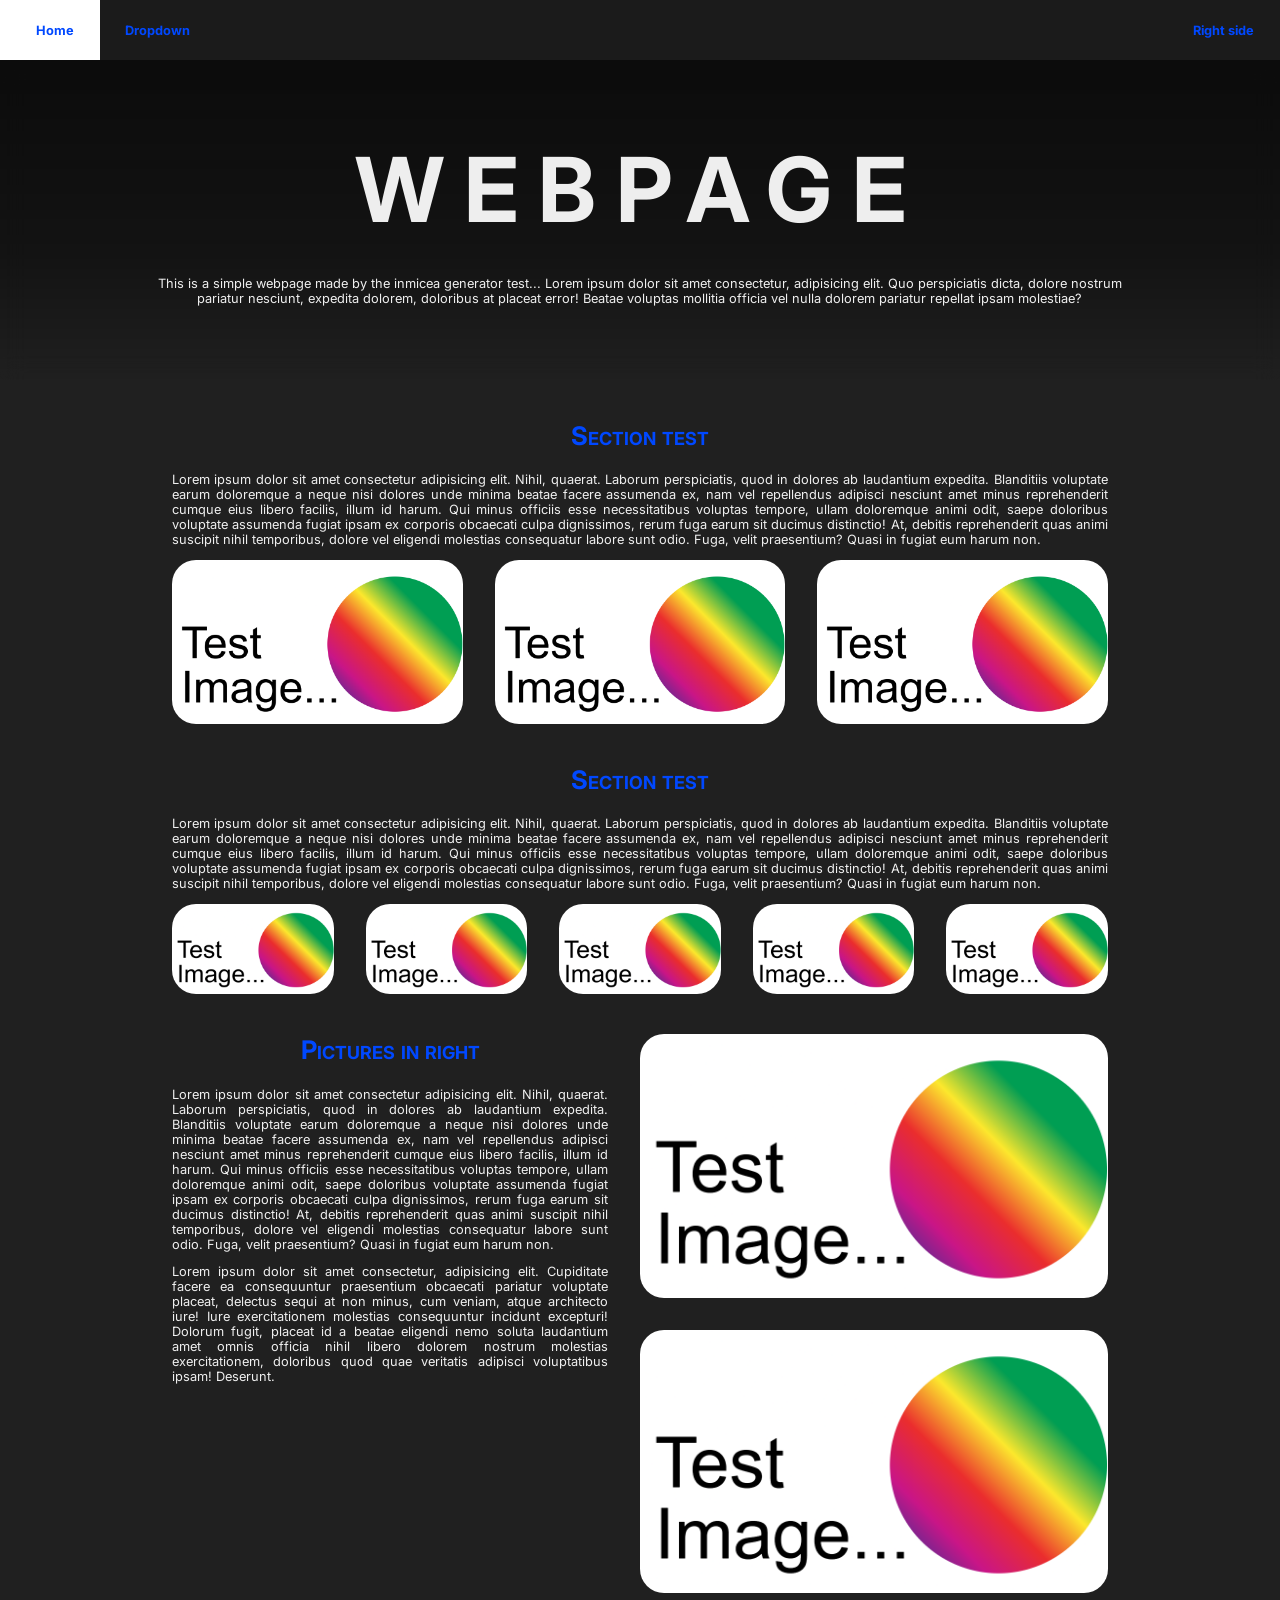
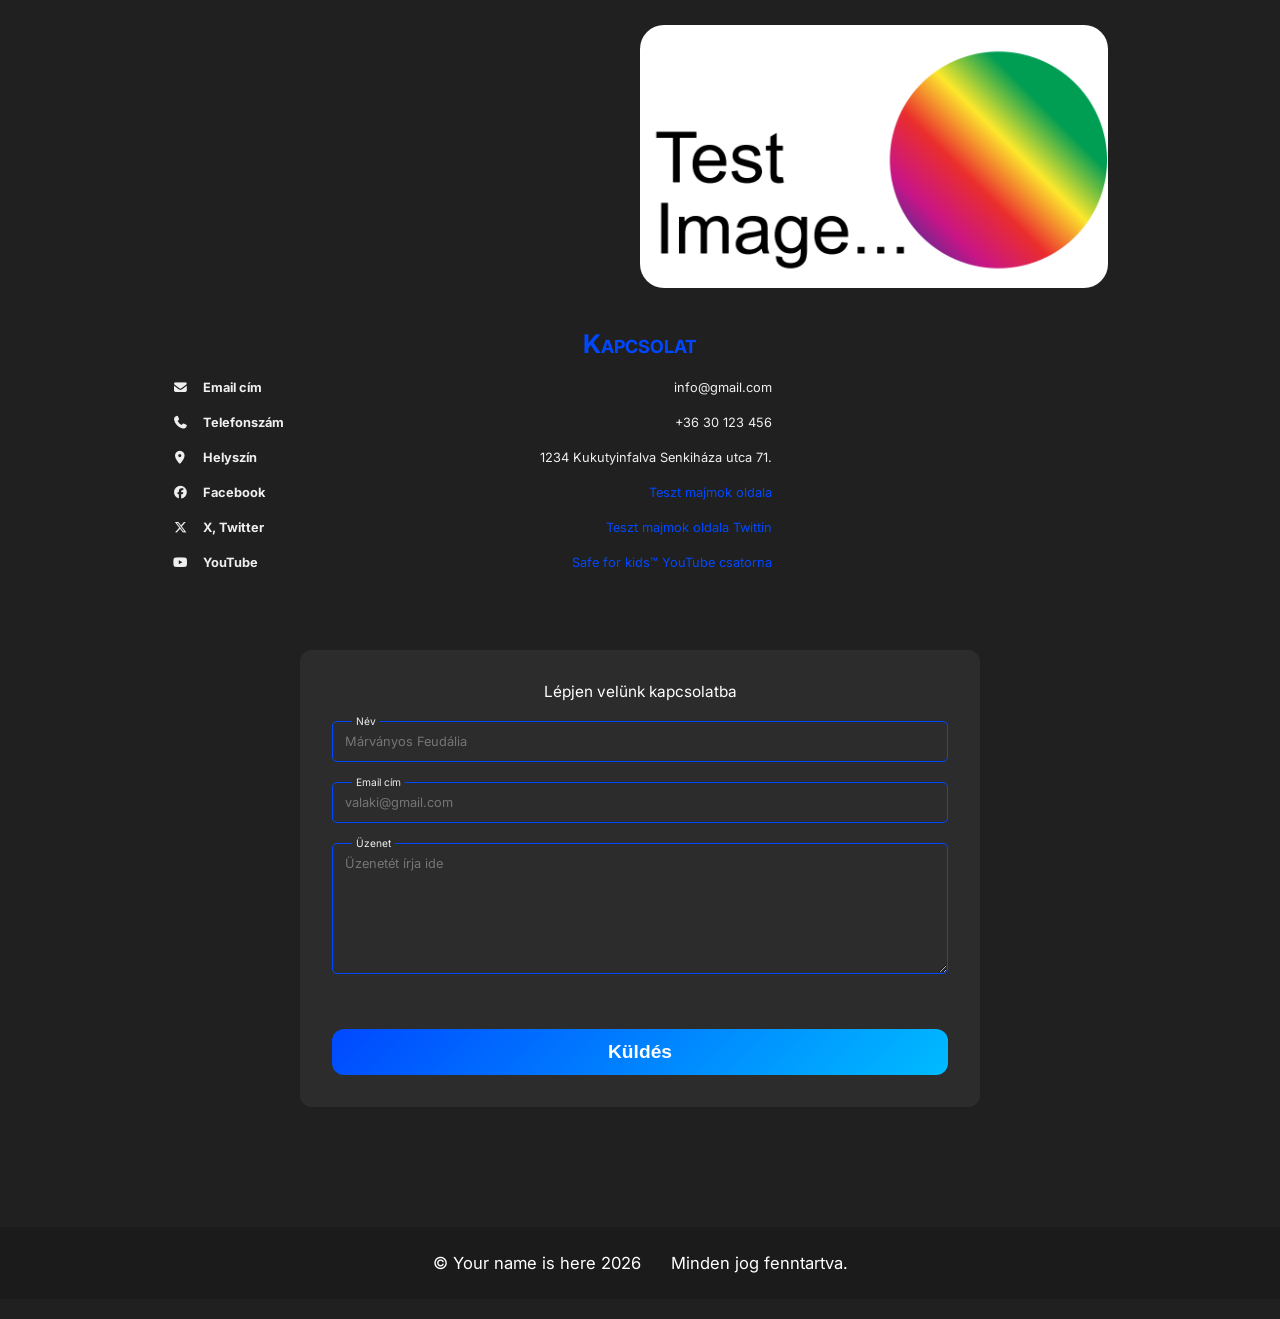
==== src/inmicea-page/index.html @ 77677d7c "Card editing" ====
<!DOCTYPE html>
<html lang="hu">

<head>
    <meta charset="UTF-8">
    <meta name="viewport" content="width=device-width, initial-scale=1.0">
    <title>TITLE GOES HERE</title>
    <link rel="stylesheet" href="inmicea.css">
    <link rel="stylesheet" href="fontawesome/css/fontawesome.css">
    <link rel="stylesheet" href="fontawesome/css/regular.css">
    <link rel="stylesheet" href="fontawesome/css/solid.css">
    <link rel="stylesheet" href="fontawesome/css/brands.css">
    <link rel="shortcut icon" href="img/logo.png" type="image/x-icon">
</head>

<body>
    <div id="body-content">
        <nav>
            <a href="#top" style="padding-left: 12px;" class="active">
                <img src="img/logo.png" alt="">
                Home
            </a>
            <div class="subbed">
                Dropdown
                <div class="nav-sub">
                    <div class="subbed">
                        Option another DD
                        <div class="nav-sub">
                            <a href="#">Aasdasdasd</a>
                            <a href="#">Basdasdasd</a>
                            <a href="#">Casdasdasd</a>
                        </div>
                    </div>
                    <a href="#">Option 1</a>
                </div>
            </div>
            <div style="flex-grow: 1;"></div>
            <a href="#">Right side</a>
        </nav>

        <header>
            <div style="background-image: url('')">
                <h1>Webpage</h1>
                <p>This is a simple webpage made by the inmicea generator test... Lorem ipsum dolor sit amet consectetur, adipisicing elit. Quo perspiciatis dicta, dolore nostrum pariatur nesciunt, expedita dolorem, doloribus at placeat error! Beatae voluptas mollitia officia vel nulla dolorem pariatur repellat ipsam molestiae?</p>
            </div>
        </header>

        <section class="main">
            <section id="secta">
                <h2>Section test</h2>
                <p>Lorem ipsum dolor sit amet consectetur adipisicing elit. Nihil, quaerat. Laborum perspiciatis, quod in dolores ab laudantium expedita. Blanditiis voluptate earum doloremque a neque nisi dolores unde minima beatae facere assumenda ex, nam vel repellendus adipisci nesciunt amet minus reprehenderit cumque eius libero facilis, illum id harum. Qui minus officiis esse necessitatibus voluptas tempore, ullam doloremque animi odit, saepe doloribus voluptate assumenda fugiat ipsam ex corporis obcaecati culpa dignissimos, rerum fuga earum sit ducimus distinctio! At, debitis reprehenderit quas animi suscipit nihil temporibus, dolore vel eligendi molestias consequatur labore sunt odio. Fuga, velit praesentium? Quasi in fugiat eum harum non.</p>

                <div class="img-cont">
                    <img src="img/test1.png" alt="Test image" title="Test image" class="clickable">
                    <img src="img/test1.png" alt="Test image" title="Test image" class="clickable">
                    <img src="img/test1.png" alt="Test image" title="Test image" class="clickable">
                </div>
            </section>
            <section id="secta">
                <h2>Section test</h2>
                <p>Lorem ipsum dolor sit amet consectetur adipisicing elit. Nihil, quaerat. Laborum perspiciatis, quod in dolores ab laudantium expedita. Blanditiis voluptate earum doloremque a neque nisi dolores unde minima beatae facere assumenda ex, nam vel repellendus adipisci nesciunt amet minus reprehenderit cumque eius libero facilis, illum id harum. Qui minus officiis esse necessitatibus voluptas tempore, ullam doloremque animi odit, saepe doloribus voluptate assumenda fugiat ipsam ex corporis obcaecati culpa dignissimos, rerum fuga earum sit ducimus distinctio! At, debitis reprehenderit quas animi suscipit nihil temporibus, dolore vel eligendi molestias consequatur labore sunt odio. Fuga, velit praesentium? Quasi in fugiat eum harum non.</p>

                <div class="img-cont">
                    <img src="img/test1.png" alt="Test image" title="Test image" class="clickable">
                    <img src="img/test1.png" alt="Test image" title="Test image" class="clickable">
                    <img src="img/test1.png" alt="Test image" title="Test image" class="clickable">
                    <img src="img/test1.png" alt="Test image" title="Test image" class="clickable">
                    <img src="img/test1.png" alt="Test image" title="Test image" class="clickable">
                </div>
            </section>

            <section id="secta">
                <div class="img-cont">
                    <div>
                        <h2>Pictures in right</h2>
                        <p>Lorem ipsum dolor sit amet consectetur adipisicing elit. Nihil, quaerat. Laborum perspiciatis, quod in dolores ab laudantium expedita. Blanditiis voluptate earum doloremque a neque nisi dolores unde minima beatae facere assumenda ex, nam vel repellendus adipisci nesciunt amet minus reprehenderit cumque eius libero facilis, illum id harum. Qui minus officiis esse necessitatibus voluptas tempore, ullam doloremque animi odit, saepe doloribus voluptate assumenda fugiat ipsam ex corporis obcaecati culpa dignissimos, rerum fuga earum sit ducimus distinctio! At, debitis reprehenderit quas animi suscipit nihil temporibus, dolore vel eligendi molestias consequatur labore sunt odio. Fuga, velit praesentium? Quasi in fugiat eum harum non.</p>
                        <p>Lorem ipsum dolor sit amet consectetur, adipisicing elit. Cupiditate facere ea consequuntur praesentium obcaecati pariatur voluptate placeat, delectus sequi at non minus, cum veniam, atque architecto iure! Iure exercitationem molestias consequuntur incidunt excepturi! Dolorum fugit, placeat id a beatae eligendi nemo soluta laudantium amet omnis officia nihil libero dolorem nostrum molestias exercitationem, doloribus quod quae veritatis adipisci voluptatibus ipsam! Deserunt.</p>
                    </div>
                    <div class="multi-cont bigger">
                        <img src="img/test1.png" alt="Test image" title="Test image" class="clickable">
                        <img src="img/test1.png" alt="Test image" title="Test image" class="clickable">
                        <img src="img/test1.png" alt="Test image" title="Test image" class="clickable">
                    </div>
                </div>
            </section>


            <section style="width: 100%;" id="ele">
                <h2 id="s-contact">Kapcsolat</h2>
                <div class="contact">
                    <div style="display: flex; flex-direction: column; gap: 20px; min-width: 600px;">
                        <div class="crow">
                            <strong><i class="fas fa-envelope"></i> Email cím</strong>
                            <span>info@gmail.com</span>
                        </div>
                        <div class="crow">
                            <strong><i class="fas fa-phone"></i> Telefonszám</strong>
                            <span>+36 30 123 456</span>
                        </div>
                        <div class="crow">
                            <strong><i class="fas fa-location-dot"></i> Helyszín</strong>
                            <span>1234 Kukutyinfalva Senkiháza utca 71.</span>
                        </div>
                        <div class="crow">
                            <strong><i class="fab fa-facebook"></i> Facebook</strong>
                            <span><a href="https://facebook.com/" target="_blank" rel="noreferrer noopener">Teszt majmok oldala</a></span>
                        </div>
                        <div class="crow">
                            <strong><i class="fab fa-x-twitter"></i> X, Twitter</strong>
                            <span><a href="https://x.com/" target="_blank" rel="noreferrer noopener">Teszt majmok oldala Twittin</a></span>
                        </div>
                        <div class="crow">
                            <strong><i class="fab fa-youtube"></i> YouTube</strong>
                            <span><a href="https://youtube.com/safe-for-kids" target="_blank" rel="noreferrer noopener">Safe for kids™ YouTube csatorna</a></span>
                        </div>
                    </div>
                    <div style="flex-grow: 1; display: flex;">
                        <iframe src="https://www.xgoogle.com/maps/embed?pb=!1m18!1m12!1m3!1d5390.464267950831!2d19.04528866483766!3d47.50487028642807!2m3!1f0!2f0!3f0!3m2!1i1024!2i768!4f13.1!3m3!1m2!1s0x4741dc1046d4a33d%3A0x342122b8ff8f0f6e!2zT3JzesOhZ2jDoXo!5e0!3m2!1shu!2shu!4v1778517736854!5m2!1shu!2shu" width="100000" height="100000" style="border:0; border-radius: 20px; width: 100%; height: 100%;" allowfullscreen="" loading="lazy" referrerpolicy="no-referrer-when-downgrade"></iframe>
                    </div>
                </div>

                <form action="#" style="margin-top: 40px; margin: 80px auto;">
                    <span class="title">Lépjen velünk kapcsolatba</span>
                    <div class="frow">
                        <label for="name">Név</label>
                        <input type="text" name="name" id="name" autocomplete="" placeholder="Márványos Feudália">
                    </div>
                    <div class="frow">
                        <label for="email">Email cím</label>
                        <input type="email" name="email" id="email" autocomplete="email" placeholder="valaki@gmail.com">
                    </div>
                    <div class="frow">
                        <label for="message">Üzenet</label>
                        <textarea name="message" id="message" placeholder="Üzenetét írja ide" style="resize: vertical;" rows="7"></textarea>
                    </div>
                    <input type="submit" value="Küldés" class="button" style="margin-top: 32px;">
                </form>
            </section>

        </section>
        <footer>
            <p>&copy; Your name is here 2026 &nbsp;&nbsp;&nbsp;&nbsp; Minden jog fenntartva.</p>
        </footer>
    </div>

    <!--    VIGYÁZAT! Bonyolult terület következik     -->
    <!--    Belépés csak saját felelőségre!!!          -->

    <div id="modal" class="hidden">
        <img src="" id="modal-img">
        <button type="button"><i class="fas fa-x"></i></button>
    </div>

    <script>
        const modal = document.getElementById('modal');
        const modalImg = document.getElementById('modal-img');

        hookAllImages();

        modal.querySelector('button').addEventListener('click', () => {
            closeModal();
        });

        function showModal(src) {
            modal.classList.remove('hidden');
            modalImg.src = src;
        }
        function closeModal() {
            modal.classList.add('hidden');
        }

        function hookAllImages() {
            document.querySelectorAll('img.clickable').forEach(e => {
                e.addEventListener('click', () => {
                    showModal(e.src);
                });
            });
        }
    </script>
    <script src="builder.js"></script>
</body>

</html>
---- src/inmicea-page/inmicea.css ----
/*

  * INMICEA — CSS
  * © 2026 FireFox986543

  ** Note: if it looks messy, it's because it was put together from different projects of mine

*/

@import url('https://fonts.googleapis.com/css2?family=Corinthia:wght@400;700&family=Inter:ital,opsz,wght@0,14..32,100..900;1,14..32,100..900&display=swap');

*,
::before,
::after {
    box-sizing: border-box;
}

:root {
    --background: #202020;
    --background-lighter: #2c2c2c;
    --background-lightest: #3a3a3a;
    --text: #efefef;
    --muted: #b0b0b0;
    --primary: #0048ff;
    --secondary: #00bbff;
    --dark: #1b1b1b;
    --dark2: #111111;
    --font-family: Inter, Arial, Helvetica, sans-serif;

    --inmicea-background: url('img/test2.png');
    --inmicea-background: url('https://encrypted-tbn0.gstatic.com/images?q=tbn:ANd9GcQyLuATnZXncU5twYo7lKqaWPtkCMX9l5Oyug&s');
}

::selection {
    background-color: var(--primary);
    color: white;
}

#body-content {
    padding: 60px 0 20px;
}

html,
body {
    margin: 0;
    padding: 0;
    font-family: var(--font-family);
    font-size: 1.3em;
    scroll-behavior: smooth;
    scrollbar-color: var(--primary) transparent;
}

body {
    font-size: 1rem;
    background-color: var(--background);
    color: var(--text);
}


nav {
    position: fixed;
    z-index: 1000;
    inset: 0 0 auto 0;
    display: flex;
    align-items: center;
    height: 60px;
    color: white;
    background: var(--dark);
}

nav a,
nav .subbed {
    display: flex;
    align-items: center;
    font-weight: bold;
    height: 100%;
    padding: 10px 2rem;
    white-space: nowrap;
    color: var(--primary);
    cursor: pointer;
}

a {
    cursor: pointer;
    color: currentColor;
    text-decoration: none;
}

a:link,
a:visited {
    color: var(--primary);
    transition: color .2s ease-out;
}

a:hover,
a:active {
    color: var(--secondary);
}

nav a>img {
    display: block;
    height: 100%;
    width: auto;
    margin-right: 24px;
    border-radius: 50%;
    transition: .2s ease-in-out;
}

nav a,
nav .subbed {
    transition: color .2s ease-out, background .2s ease-out !important;
}

nav a:hover,
nav .subbed:hover {
    background: rgba(255, 255, 255, .2);
    color: var(--secondary);
}

nav .subbed:hover>.nav-sub {
    display: flex;
}

nav .subbed {
    position: relative;
}

nav .subbed .nav-sub {
    display: none;
    flex-direction: column;
    position: absolute;
    left: 0;
    bottom: 0;
    transform: translateY(100%);
    background: var(--dark2);
}

nav .subbed .subbed>.nav-sub {
    inset: 0 0 auto auto;
    transform: translateX(100%);
}

nav a.active {
    background-color: white;
    color: var(--primary)
}

header {
    position: relative;
    display: flex;
    flex-direction: row;
    justify-content: space-between;
    align-items: center;
    width: 100%;
    height: 512px;
    padding: 0 32px;
    background-image: var(--inmicea-background);
    background-position: center center;
    background-size: cover;
    background-repeat: no-repeat;
}

header::before {
    content: '';
    position: absolute;
    inset: 0;
    backdrop-filter: blur(12px);
    background: linear-gradient(180deg, rgb(0, 0, 0, 0.6) 10%, rgba(0, 0, 0, 0.4) 60%, rgba(0, 0, 0, 0) 100%);
}

header div {
    flex-grow: 1;
    position: relative;
    display: flex;
    flex-direction: column;
    align-items: center;
    z-index: 10;
}

header>img {
    height: 80%;
    width: auto;
    z-index: 10;
}

header h1 {
    display: inline;
    margin: 0;
    margin-top: 0;
    font-size: 7vw;
    color: #eee;
    font-weight: bold;
    z-index: 10;
    letter-spacing: 20px;
    text-transform: uppercase;
    word-break: normal;
    text-align: center;
}

header p {
    display: inline;
    margin: 32px 0 0;
    font-size: 1rem;
    color: #efefef;
    z-index: 10;
    text-align: center;
    width: 80%;
}

p,
h1,
h2,
h3,
h4,
h5,
h6 {
    margin-top: 0;
}

ul>li+li {
    margin-top: 12px;
}

.main {
    display: flex;
    flex-direction: column;
    align-items: start;
    gap: 20px;
    width: 100%;
    max-width: 1400px;
    padding: 0 32px;
    text-align: justify;
    margin: 40px auto;
}

.main .row {
    display: flex;
    width: 100%;
    gap: 20px;
}

.main .row::before {
    content: '';
    flex-grow: 1;
    background-image: var(--img);
    background-position: center center;
    background-repeat: no-repeat;
    background-size: cover;
    border-radius: 20px;
}

.main .card {
    flex: 0 0 60%;
    align-self: flex-start;
    padding: 40px 50px;
    background: white;
    border: 1px solid var(--primary);
    border-radius: 32px;
}

.main .row:nth-child(even) {
    flex-direction: row-reverse;
}

.main .card p:last-child {
    margin-bottom: 0;
}

footer p {
    margin: 0;
}

button,
.button {
    display: block;
    background: linear-gradient(135deg, var(--primary), var(--secondary));
    color: white;
    border-radius: 12px;
    font-size: 1.5rem;
    font-weight: bold;
    padding: 12px 20px;
    border: 0;
    outline: 0;
    cursor: pointer;
    transition: transform .2s ease-in;
}

button:hover,
.button:hover {
    transform: translateY(-3px);
}

h3,
h2 {
    color: var(--primary);
    font-size: 2rem;
    font-variant: small-caps;
    width: 100%;
}

h2 {
    text-align: center;
}

h3 {
    font-size: 1.3rem;
}

section {
    width: 100%;
}

img.clickable {
    cursor: pointer;
}

.img-cont {
    display: flex;
    width: 100%;
    gap: 32px;
    margin-bottom: 20px;
}

.img-cont img {
    flex-grow: 1;
    min-width: 0;
    height: auto;
    max-height: 400px;
    align-self: center;
    border-radius: 24px;
}

.img-cont .multi-cont {
    display: flex;
    flex-direction: column;
    justify-content: center;
    gap: 32px;
    width: 40%;
    flex: 0 0 40%;
}

.img-cont .multi-cont.bigger {
    flex: 0 0 50%;
}

.img-cont .multi-cont.smaller {
    flex: 0 0 30%;
}

.img-cont .multi-cont img {
    width: 100%;
}

ul li {
    margin-bottom: 10px;
}

table {
    width: 100%;
    border-collapse: collapse;
}

table,
td,
th {
    padding: 16px;
    border: 1px solid #aaa;
}

th {
    background-color: var(--primary);
    color: white;
}


button,
.button {
    display: block;
    background: linear-gradient(135deg, var(--primary), var(--secondary));
    color: white;
    border-radius: 12px;
    font-size: 1.5rem;
    font-weight: bold;
    padding: 12px 20px;
    border: 0;
    outline: 0;
    cursor: pointer;
    transition: transform .2s ease-in;
}

button:hover,
.button:hover {
    transform: translateY(-3px);
}


.contact {
    width: 100%;
    display: flex;
    gap: 64px;
    justify-content: center;
}

.contact .crow {
    display: flex;
    justify-content: space-between;
    gap: 12px;
}

.contact .crow i {
    margin-right: 12px;
}

.collapse-btn {
    display: none;
}

form {
    display: flex;
    flex-direction: column;
    gap: 20px;
    background-color: var(--background-lighter);
    padding: 32px;
    border-radius: 12px;
    width: 100%;
    max-width: 680px;
    align-self: center;
}

form .title {
    color: white;
    font-size: 1.2rem;
    text-align: center;
    display: block;
}

.frow {
    position: relative;
    width: 100%;
}

.frow input:not([type='sumbit']),
.frow textarea {
    width: 100%;
    background-color: var(--background-lighter);
    font-family: inherit;
    border: 1px solid var(--primary);
    border-radius: 5px;
    padding: 12px;
    font-size: 1rem;
    outline: 0;
    color: white;
}

.frow label {
    position: absolute;
    top: 0;
    left: 20px;
    background-color: var(--background-lighter);
    padding: 0 4px;
    transform: translate(0, -50%);
    font-size: .8rem;
}



.bogyok {
    display: flex;
    justify-content: space-between;
    gap: 16px;
    height: 256px;
}

.bogyok a {
    flex: 25%;
    border-radius: 20px;
    overflow: hidden;
    cursor: pointer;
    border: 1px solid #eee;
    transition: transform .2s ease-out;
    display: flex;
    flex-direction: column;
    justify-content: end;
    align-items: stretch;
    font-size: 1.5rem;
    color: var(--dark);
    text-align: center;
    padding-bottom: 18px;
    background-image: var(--img);
    background-position: center center;
    background-size: cover;
    background-repeat: no-repeat;
    position: relative;
}

.bogyok a::before,
.gallery .gal-cont::before {
    content: '';
    position: absolute;
    inset: 0;
    top: auto;
    height: 64px;
    background-color: white;
    border-top: 2px solid #eee;
    z-index: 2;
}

.bogyok a:hover {
    transform: scale(1.04);
}

.gallery {
    width: 100%;
    display: flex;
    flex-wrap: wrap;
    gap: 32px;
}

.gallery span {
    z-index: 4;
}

.gallery .gal-cont {
    position: relative;
    flex: 30%;
    aspect-ratio: 25 / 32;
    overflow: hidden;
    border-radius: 20px;
    background-image: var(--img);
    background-position: center center;
    background-size: cover;
    background-repeat: no-repeat;
    transition: transform .2s ease-out;
    cursor: pointer;
    border: 1px solid #eee;
    display: flex;
    flex-direction: column;
    justify-content: end;
    align-items: stretch;
    font-size: 1.2rem;
    color: var(--dark);
    text-align: center;
    padding-bottom: 18px;
}

.gallery .gal-cont:hover {
    transform: scale(1.04);
}

.hidden {
    display: none !important;
}

#modal {
    z-index: 100000;
    position: fixed;
    inset: 0;
    display: flex;
    justify-content: center;
    align-items: center;
    background-color: rgba(0, 0, 0, 0.25);
    backdrop-filter: blur(20px);
}

#modal button {
    position: fixed;
    top: 16px;
    right: 16px;
    display: flex;
    justify-content: center;
    align-items: center;
    border: 0;
    outline: 0;
    color: white;
    padding: 16px;
    aspect-ratio: 1 / 1;
    font-size: 2rem;
    border-radius: 12px;
    background: transparent;
}

#modal button:hover {
    background: rgba(255, 255, 255, 0.1);
}

#modal img {
    height: 60%;
    width: auto;
    border-radius: 4px;
}


@media only screen and (max-width: 1600px) {
    html {
        font-size: 1em;
    }

    header {
        height: 400px;
    }

    .main {
        max-width: 1200px;
    }
}

@media only screen and (max-width: 1300px) {
    html {
        font-size: .8em;
    }

    header {
        height: 320px;
    }

    .main {
        max-width: 1000px;
    }
}

@media only screen and (max-width: 1000px) {
    .img-cont {
        flex-direction: column;
    }

    .img-cont img {
        width: 60%;
        height: auto;
    }

    .img-cont img.bigger {
        width: 70%;
    }

    header p {
        width: 100%;
    }
}

@media only screen and (max-width: 600px) {
    .img-cont {
        flex-direction: column;
    }

    .img-cont img,
    .img-cont img.bigger {
        width: 100%;
        height: auto;
    }

    .gallery .gal-cont {
        flex: 35%;
    }
}

@media only screen and (max-width: 450px) {
    .gallery .gal-cont {
        flex: 100%;
    }
}

footer {
    display: block;
    width: 100%;
    padding: 2rem;
    color: white;
    background-color: var(--dark);
    text-align: center;
    font-size: 1.3rem;
}
---- src/inmicea-page/fontawesome/css/regular.css ----
/*!
 * Font Awesome Pro 7.2.0 by @fontawesome - https://fontawesome.com
 * License - https://fontawesome.com/license (Commercial License)
 * Copyright 2026 Fonticons, Inc.

    
 */
:host,:root{--fa-family-classic:"Font Awesome 7 Pro";--fa-font-regular:normal 400 1em/1 var(--fa-family-classic);--fa-style-family-classic:var(--fa-family-classic)}@font-face{font-family:"Font Awesome 7 Pro";font-style:normal;font-weight:400;font-display:block;src:url(../webfonts/fa-regular-400.woff2)}.far{--fa-style:400}.fa-classic,.far{--fa-family:var(--fa-family-classic)}.fa-regular{--fa-style:400}
---- src/inmicea-page/fontawesome/css/solid.css ----
/*!
 * Font Awesome Pro 7.2.0 by @fontawesome - https://fontawesome.com
 * License - https://fontawesome.com/license (Commercial License)
 * Copyright 2026 Fonticons, Inc.

    
 */
:host,:root{--fa-family-classic:"Font Awesome 7 Pro";--fa-font-solid:normal 900 1em/1 var(--fa-family-classic);--fa-style-family-classic:var(--fa-family-classic)}@font-face{font-family:"Font Awesome 7 Pro";font-style:normal;font-weight:900;font-display:block;src:url(../webfonts/fa-solid-900.woff2)}.fas{--fa-style:900}.fa-classic,.fas{--fa-family:var(--fa-family-classic)}.fa-solid{--fa-style:900}
---- src/inmicea-page/fontawesome/css/brands.css ----
/*!
 * Font Awesome Pro 7.2.0 by @fontawesome - https://fontawesome.com
 * License - https://fontawesome.com/license (Commercial License)
 * Copyright 2026 Fonticons, Inc.

    
 */
:host,:root{--fa-family-brands:"Font Awesome 7 Brands";--fa-font-brands:normal 400 1em/1 var(--fa-family-brands)}@font-face{font-family:"Font Awesome 7 Brands";font-style:normal;font-weight:400;font-display:block;src:url(../webfonts/fa-brands-400.woff2)}.fa-brands,.fa-classic.fa-brands,.fab{--fa-family:var(--fa-family-brands);--fa-style:400}.fa-firefox-browser{--fa:"\e007"}.fa-ideal{--fa:"\e013"}.fa-microblog{--fa:"\e01a"}.fa-pied-piper-square,.fa-square-pied-piper{--fa:"\e01e"}.fa-unity{--fa:"\e049"}.fa-dailymotion{--fa:"\e052"}.fa-instagram-square,.fa-square-instagram{--fa:"\e055"}.fa-mixer{--fa:"\e056"}.fa-shopify{--fa:"\e057"}.fa-deezer{--fa:"\e077"}.fa-edge-legacy{--fa:"\e078"}.fa-google-pay{--fa:"\e079"}.fa-rust{--fa:"\e07a"}.fa-tiktok{--fa:"\e07b"}.fa-unsplash{--fa:"\e07c"}.fa-cloudflare{--fa:"\e07d"}.fa-guilded{--fa:"\e07e"}.fa-hive{--fa:"\e07f"}.fa-42-group,.fa-innosoft{--fa:"\e080"}.fa-instalod{--fa:"\e081"}.fa-octopus-deploy{--fa:"\e082"}.fa-perbyte{--fa:"\e083"}.fa-uncharted{--fa:"\e084"}.fa-watchman-monitoring{--fa:"\e087"}.fa-wodu{--fa:"\e088"}.fa-wirsindhandwerk,.fa-wsh{--fa:"\e2d0"}.fa-bots{--fa:"\e340"}.fa-cmplid{--fa:"\e360"}.fa-bilibili{--fa:"\e3d9"}.fa-golang{--fa:"\e40f"}.fa-pix{--fa:"\e43a"}.fa-sitrox{--fa:"\e44a"}.fa-hashnode{--fa:"\e499"}.fa-meta{--fa:"\e49b"}.fa-padlet{--fa:"\e4a0"}.fa-nfc-directional{--fa:"\e530"}.fa-nfc-symbol{--fa:"\e531"}.fa-screenpal{--fa:"\e570"}.fa-space-awesome{--fa:"\e5ac"}.fa-square-font-awesome{--fa:"\e5ad"}.fa-gitlab-square,.fa-square-gitlab{--fa:"\e5ae"}.fa-odysee{--fa:"\e5c6"}.fa-stubber{--fa:"\e5c7"}.fa-debian{--fa:"\e60b"}.fa-shoelace{--fa:"\e60c"}.fa-threads{--fa:"\e618"}.fa-square-threads{--fa:"\e619"}.fa-square-x-twitter{--fa:"\e61a"}.fa-x-twitter{--fa:"\e61b"}.fa-opensuse{--fa:"\e62b"}.fa-letterboxd{--fa:"\e62d"}.fa-square-letterboxd{--fa:"\e62e"}.fa-mintbit{--fa:"\e62f"}.fa-google-scholar{--fa:"\e63b"}.fa-brave{--fa:"\e63c"}.fa-brave-reverse{--fa:"\e63d"}.fa-pixiv{--fa:"\e640"}.fa-upwork{--fa:"\e641"}.fa-webflow{--fa:"\e65c"}.fa-signal-messenger{--fa:"\e663"}.fa-bluesky{--fa:"\e671"}.fa-jxl{--fa:"\e67b"}.fa-square-upwork{--fa:"\e67c"}.fa-web-awesome{--fa:"\e682"}.fa-square-web-awesome{--fa:"\e683"}.fa-square-web-awesome-stroke{--fa:"\e684"}.fa-dart-lang{--fa:"\e693"}.fa-flutter{--fa:"\e694"}.fa-files-pinwheel{--fa:"\e69f"}.fa-css{--fa:"\e6a2"}.fa-square-bluesky{--fa:"\e6a3"}.fa-openai{--fa:"\e7cf"}.fa-square-linkedin{--fa:"\e7d0"}.fa-cash-app{--fa:"\e7d4"}.fa-disqus{--fa:"\e7d5"}.fa-11ty,.fa-eleventy{--fa:"\e7d6"}.fa-kakao-talk{--fa:"\e7d7"}.fa-linktree{--fa:"\e7d8"}.fa-notion{--fa:"\e7d9"}.fa-pandora{--fa:"\e7da"}.fa-pixelfed{--fa:"\e7db"}.fa-tidal{--fa:"\e7dc"}.fa-vsco{--fa:"\e7dd"}.fa-w3c{--fa:"\e7de"}.fa-lumon{--fa:"\e7e2"}.fa-lumon-drop{--fa:"\e7e3"}.fa-square-figma{--fa:"\e7e4"}.fa-tex{--fa:"\e7ff"}.fa-duolingo{--fa:"\e812"}.fa-supportnow{--fa:"\e833"}.fa-tor-browser{--fa:"\e838"}.fa-typescript{--fa:"\e840"}.fa-square-deskpro{--fa:"\e844"}.fa-circle-zulip{--fa:"\e851"}.fa-julia{--fa:"\e852"}.fa-zulip{--fa:"\e853"}.fa-unison{--fa:"\e854"}.fa-bgg,.fa-board-game-geek{--fa:"\e855"}.fa-ko-fi{--fa:"\e856"}.fa-kubernetes{--fa:"\e857"}.fa-postgresql{--fa:"\e858"}.fa-scaleway{--fa:"\e859"}.fa-venmo{--fa:"\e85a"}.fa-venmo-v{--fa:"\e85b"}.fa-unreal-engine{--fa:"\e85c"}.fa-globaleaks{--fa:"\e85d"}.fa-solana{--fa:"\e85e"}.fa-threema{--fa:"\e85f"}.fa-forgejo{--fa:"\e860"}.fa-claude{--fa:"\e861"}.fa-gitee{--fa:"\e863"}.fa-xmpp{--fa:"\e864"}.fa-fediverse{--fa:"\e865"}.fa-tailwind-css{--fa:"\e866"}.fa-arch-linux{--fa:"\e867"}.fa-svelte{--fa:"\e868"}.fa-hugging-face{--fa:"\e869"}.fa-leetcode{--fa:"\e86a"}.fa-openstreetmap{--fa:"\e86b"}.fa-ultralytics{--fa:"\e86d"}.fa-ultralytics-hub{--fa:"\e86e"}.fa-ultralytics-yolo{--fa:"\e86f"}.fa-obsidian{--fa:"\e879"}.fa-zoom{--fa:"\e87b"}.fa-vim{--fa:"\e88a"}.fa-symfonycasts{--fa:"\e8ab"}.fa-square-twitter,.fa-twitter-square{--fa:"\f081"}.fa-facebook-square,.fa-square-facebook{--fa:"\f082"}.fa-linkedin{--fa:"\f08c"}.fa-github-square,.fa-square-github{--fa:"\f092"}.fa-twitter{--fa:"\f099"}.fa-facebook{--fa:"\f09a"}.fa-github{--fa:"\f09b"}.fa-pinterest{--fa:"\f0d2"}.fa-pinterest-square,.fa-square-pinterest{--fa:"\f0d3"}.fa-google-plus-square,.fa-square-google-plus{--fa:"\f0d4"}.fa-google-plus-g{--fa:"\f0d5"}.fa-linkedin-in{--fa:"\f0e1"}.fa-github-alt{--fa:"\f113"}.fa-maxcdn{--fa:"\f136"}.fa-html5{--fa:"\f13b"}.fa-css3{--fa:"\f13c"}.fa-btc{--fa:"\f15a"}.fa-youtube{--fa:"\f167"}.fa-xing{--fa:"\f168"}.fa-square-xing,.fa-xing-square{--fa:"\f169"}.fa-dropbox{--fa:"\f16b"}.fa-stack-overflow{--fa:"\f16c"}.fa-instagram{--fa:"\f16d"}.fa-flickr{--fa:"\f16e"}.fa-adn{--fa:"\f170"}.fa-bitbucket{--fa:"\f171"}.fa-tumblr{--fa:"\f173"}.fa-square-tumblr,.fa-tumblr-square{--fa:"\f174"}.fa-apple{--fa:"\f179"}.fa-windows{--fa:"\f17a"}.fa-android{--fa:"\f17b"}.fa-linux{--fa:"\f17c"}.fa-dribbble{--fa:"\f17d"}.fa-skype{--fa:"\f17e"}.fa-foursquare{--fa:"\f180"}.fa-trello{--fa:"\f181"}.fa-gratipay{--fa:"\f184"}.fa-vk{--fa:"\f189"}.fa-weibo{--fa:"\f18a"}.fa-renren{--fa:"\f18b"}.fa-pagelines{--fa:"\f18c"}.fa-stack-exchange{--fa:"\f18d"}.fa-square-vimeo,.fa-vimeo-square{--fa:"\f194"}.fa-slack,.fa-slack-hash{--fa:"\f198"}.fa-wordpress{--fa:"\f19a"}.fa-openid{--fa:"\f19b"}.fa-yahoo{--fa:"\f19e"}.fa-google{--fa:"\f1a0"}.fa-reddit{--fa:"\f1a1"}.fa-reddit-square,.fa-square-reddit{--fa:"\f1a2"}.fa-stumbleupon-circle{--fa:"\f1a3"}.fa-stumbleupon{--fa:"\f1a4"}.fa-delicious{--fa:"\f1a5"}.fa-digg{--fa:"\f1a6"}.fa-pied-piper-pp{--fa:"\f1a7"}.fa-pied-piper-alt{--fa:"\f1a8"}.fa-drupal{--fa:"\f1a9"}.fa-joomla{--fa:"\f1aa"}.fa-behance{--fa:"\f1b4"}.fa-behance-square,.fa-square-behance{--fa:"\f1b5"}.fa-steam{--fa:"\f1b6"}.fa-square-steam,.fa-steam-square{--fa:"\f1b7"}.fa-spotify{--fa:"\f1bc"}.fa-deviantart{--fa:"\f1bd"}.fa-soundcloud{--fa:"\f1be"}.fa-vine{--fa:"\f1ca"}.fa-codepen{--fa:"\f1cb"}.fa-jsfiddle{--fa:"\f1cc"}.fa-rebel{--fa:"\f1d0"}.fa-empire{--fa:"\f1d1"}.fa-git-square,.fa-square-git{--fa:"\f1d2"}.fa-git{--fa:"\f1d3"}.fa-hacker-news{--fa:"\f1d4"}.fa-tencent-weibo{--fa:"\f1d5"}.fa-qq{--fa:"\f1d6"}.fa-weixin{--fa:"\f1d7"}.fa-slideshare{--fa:"\f1e7"}.fa-twitch{--fa:"\f1e8"}.fa-yelp{--fa:"\f1e9"}.fa-paypal{--fa:"\f1ed"}.fa-google-wallet{--fa:"\f1ee"}.fa-cc-visa{--fa:"\f1f0"}.fa-cc-mastercard{--fa:"\f1f1"}.fa-cc-discover{--fa:"\f1f2"}.fa-cc-amex{--fa:"\f1f3"}.fa-cc-paypal{--fa:"\f1f4"}.fa-cc-stripe{--fa:"\f1f5"}.fa-lastfm{--fa:"\f202"}.fa-lastfm-square,.fa-square-lastfm{--fa:"\f203"}.fa-ioxhost{--fa:"\f208"}.fa-angellist{--fa:"\f209"}.fa-buysellads{--fa:"\f20d"}.fa-connectdevelop{--fa:"\f20e"}.fa-dashcube{--fa:"\f210"}.fa-forumbee{--fa:"\f211"}.fa-leanpub{--fa:"\f212"}.fa-sellsy{--fa:"\f213"}.fa-shirtsinbulk{--fa:"\f214"}.fa-simplybuilt{--fa:"\f215"}.fa-skyatlas{--fa:"\f216"}.fa-pinterest-p{--fa:"\f231"}.fa-whatsapp{--fa:"\f232"}.fa-viacoin{--fa:"\f237"}.fa-medium,.fa-medium-m{--fa:"\f23a"}.fa-y-combinator{--fa:"\f23b"}.fa-optin-monster{--fa:"\f23c"}.fa-opencart{--fa:"\f23d"}.fa-expeditedssl{--fa:"\f23e"}.fa-cc-jcb{--fa:"\f24b"}.fa-cc-diners-club{--fa:"\f24c"}.fa-creative-commons{--fa:"\f25e"}.fa-gg{--fa:"\f260"}.fa-gg-circle{--fa:"\f261"}.fa-odnoklassniki{--fa:"\f263"}.fa-odnoklassniki-square,.fa-square-odnoklassniki{--fa:"\f264"}.fa-get-pocket{--fa:"\f265"}.fa-wikipedia-w{--fa:"\f266"}.fa-safari{--fa:"\f267"}.fa-chrome{--fa:"\f268"}.fa-firefox{--fa:"\f269"}.fa-opera{--fa:"\f26a"}.fa-internet-explorer{--fa:"\f26b"}.fa-contao{--fa:"\f26d"}.fa-500px{--fa:"\f26e"}.fa-amazon{--fa:"\f270"}.fa-houzz{--fa:"\f27c"}.fa-vimeo-v{--fa:"\f27d"}.fa-black-tie{--fa:"\f27e"}.fa-fonticons{--fa:"\f280"}.fa-reddit-alien{--fa:"\f281"}.fa-edge{--fa:"\f282"}.fa-codiepie{--fa:"\f284"}.fa-modx{--fa:"\f285"}.fa-fort-awesome{--fa:"\f286"}.fa-usb{--fa:"\f287"}.fa-product-hunt{--fa:"\f288"}.fa-mixcloud{--fa:"\f289"}.fa-scribd{--fa:"\f28a"}.fa-bluetooth{--fa:"\f293"}.fa-bluetooth-b{--fa:"\f294"}.fa-gitlab{--fa:"\f296"}.fa-wpbeginner{--fa:"\f297"}.fa-wpforms{--fa:"\f298"}.fa-envira{--fa:"\f299"}.fa-glide{--fa:"\f2a5"}.fa-glide-g{--fa:"\f2a6"}.fa-viadeo{--fa:"\f2a9"}.fa-square-viadeo,.fa-viadeo-square{--fa:"\f2aa"}.fa-snapchat,.fa-snapchat-ghost{--fa:"\f2ab"}.fa-snapchat-square,.fa-square-snapchat{--fa:"\f2ad"}.fa-pied-piper{--fa:"\f2ae"}.fa-first-order{--fa:"\f2b0"}.fa-yoast{--fa:"\f2b1"}.fa-themeisle{--fa:"\f2b2"}.fa-google-plus{--fa:"\f2b3"}.fa-font-awesome,.fa-font-awesome-flag,.fa-font-awesome-logo-full{--fa:"\f2b4"}.fa-linode{--fa:"\f2b8"}.fa-quora{--fa:"\f2c4"}.fa-free-code-camp{--fa:"\f2c5"}.fa-telegram,.fa-telegram-plane{--fa:"\f2c6"}.fa-bandcamp{--fa:"\f2d5"}.fa-grav{--fa:"\f2d6"}.fa-etsy{--fa:"\f2d7"}.fa-imdb{--fa:"\f2d8"}.fa-ravelry{--fa:"\f2d9"}.fa-sellcast{--fa:"\f2da"}.fa-superpowers{--fa:"\f2dd"}.fa-wpexplorer{--fa:"\f2de"}.fa-meetup{--fa:"\f2e0"}.fa-font-awesome-alt,.fa-square-font-awesome-stroke{--fa:"\f35c"}.fa-accessible-icon{--fa:"\f368"}.fa-accusoft{--fa:"\f369"}.fa-adversal{--fa:"\f36a"}.fa-affiliatetheme{--fa:"\f36b"}.fa-algolia{--fa:"\f36c"}.fa-amilia{--fa:"\f36d"}.fa-angrycreative{--fa:"\f36e"}.fa-app-store{--fa:"\f36f"}.fa-app-store-ios{--fa:"\f370"}.fa-apper{--fa:"\f371"}.fa-asymmetrik{--fa:"\f372"}.fa-audible{--fa:"\f373"}.fa-avianex{--fa:"\f374"}.fa-aws{--fa:"\f375"}.fa-bimobject{--fa:"\f378"}.fa-bitcoin{--fa:"\f379"}.fa-bity{--fa:"\f37a"}.fa-blackberry{--fa:"\f37b"}.fa-blogger{--fa:"\f37c"}.fa-blogger-b{--fa:"\f37d"}.fa-buromobelexperte{--fa:"\f37f"}.fa-centercode{--fa:"\f380"}.fa-cloudscale{--fa:"\f383"}.fa-cloudsmith{--fa:"\f384"}.fa-cloudversify{--fa:"\f385"}.fa-cpanel{--fa:"\f388"}.fa-css3-alt{--fa:"\f38b"}.fa-cuttlefish{--fa:"\f38c"}.fa-d-and-d{--fa:"\f38d"}.fa-deploydog{--fa:"\f38e"}.fa-deskpro{--fa:"\f38f"}.fa-digital-ocean{--fa:"\f391"}.fa-discord{--fa:"\f392"}.fa-discourse{--fa:"\f393"}.fa-dochub{--fa:"\f394"}.fa-docker{--fa:"\f395"}.fa-draft2digital{--fa:"\f396"}.fa-dribbble-square,.fa-square-dribbble{--fa:"\f397"}.fa-dyalog{--fa:"\f399"}.fa-earlybirds{--fa:"\f39a"}.fa-erlang{--fa:"\f39d"}.fa-facebook-f{--fa:"\f39e"}.fa-facebook-messenger{--fa:"\f39f"}.fa-firstdraft{--fa:"\f3a1"}.fa-fonticons-fi{--fa:"\f3a2"}.fa-fort-awesome-alt{--fa:"\f3a3"}.fa-freebsd{--fa:"\f3a4"}.fa-gitkraken{--fa:"\f3a6"}.fa-gofore{--fa:"\f3a7"}.fa-goodreads{--fa:"\f3a8"}.fa-goodreads-g{--fa:"\f3a9"}.fa-google-drive{--fa:"\f3aa"}.fa-google-play{--fa:"\f3ab"}.fa-gripfire{--fa:"\f3ac"}.fa-grunt{--fa:"\f3ad"}.fa-gulp{--fa:"\f3ae"}.fa-hacker-news-square,.fa-square-hacker-news{--fa:"\f3af"}.fa-hire-a-helper{--fa:"\f3b0"}.fa-hotjar{--fa:"\f3b1"}.fa-hubspot{--fa:"\f3b2"}.fa-itunes{--fa:"\f3b4"}.fa-itunes-note{--fa:"\f3b5"}.fa-jenkins{--fa:"\f3b6"}.fa-joget{--fa:"\f3b7"}.fa-js{--fa:"\f3b8"}.fa-js-square,.fa-square-js{--fa:"\f3b9"}.fa-keycdn{--fa:"\f3ba"}.fa-kickstarter,.fa-square-kickstarter{--fa:"\f3bb"}.fa-kickstarter-k{--fa:"\f3bc"}.fa-laravel{--fa:"\f3bd"}.fa-line{--fa:"\f3c0"}.fa-lyft{--fa:"\f3c3"}.fa-magento{--fa:"\f3c4"}.fa-medapps{--fa:"\f3c6"}.fa-medrt{--fa:"\f3c8"}.fa-microsoft{--fa:"\f3ca"}.fa-mix{--fa:"\f3cb"}.fa-mizuni{--fa:"\f3cc"}.fa-monero{--fa:"\f3d0"}.fa-napster{--fa:"\f3d2"}.fa-node-js{--fa:"\f3d3"}.fa-npm{--fa:"\f3d4"}.fa-ns8{--fa:"\f3d5"}.fa-nutritionix{--fa:"\f3d6"}.fa-page4{--fa:"\f3d7"}.fa-palfed{--fa:"\f3d8"}.fa-patreon{--fa:"\f3d9"}.fa-periscope{--fa:"\f3da"}.fa-phabricator{--fa:"\f3db"}.fa-phoenix-framework{--fa:"\f3dc"}.fa-playstation{--fa:"\f3df"}.fa-pushed{--fa:"\f3e1"}.fa-python{--fa:"\f3e2"}.fa-red-river{--fa:"\f3e3"}.fa-rendact,.fa-wpressr{--fa:"\f3e4"}.fa-replyd{--fa:"\f3e6"}.fa-resolving{--fa:"\f3e7"}.fa-rocketchat{--fa:"\f3e8"}.fa-rockrms{--fa:"\f3e9"}.fa-schlix{--fa:"\f3ea"}.fa-searchengin{--fa:"\f3eb"}.fa-servicestack{--fa:"\f3ec"}.fa-sistrix{--fa:"\f3ee"}.fa-speakap{--fa:"\f3f3"}.fa-staylinked{--fa:"\f3f5"}.fa-steam-symbol{--fa:"\f3f6"}.fa-sticker-mule{--fa:"\f3f7"}.fa-studiovinari{--fa:"\f3f8"}.fa-supple{--fa:"\f3f9"}.fa-uber{--fa:"\f402"}.fa-uikit{--fa:"\f403"}.fa-uniregistry{--fa:"\f404"}.fa-untappd{--fa:"\f405"}.fa-ussunnah{--fa:"\f407"}.fa-vaadin{--fa:"\f408"}.fa-viber{--fa:"\f409"}.fa-vimeo{--fa:"\f40a"}.fa-vnv{--fa:"\f40b"}.fa-square-whatsapp,.fa-whatsapp-square{--fa:"\f40c"}.fa-whmcs{--fa:"\f40d"}.fa-wordpress-simple{--fa:"\f411"}.fa-xbox{--fa:"\f412"}.fa-yandex{--fa:"\f413"}.fa-yandex-international{--fa:"\f414"}.fa-apple-pay{--fa:"\f415"}.fa-cc-apple-pay{--fa:"\f416"}.fa-fly{--fa:"\f417"}.fa-node{--fa:"\f419"}.fa-osi{--fa:"\f41a"}.fa-react{--fa:"\f41b"}.fa-autoprefixer{--fa:"\f41c"}.fa-less{--fa:"\f41d"}.fa-sass{--fa:"\f41e"}.fa-vuejs{--fa:"\f41f"}.fa-angular{--fa:"\f420"}.fa-aviato{--fa:"\f421"}.fa-ember{--fa:"\f423"}.fa-gitter{--fa:"\f426"}.fa-hooli{--fa:"\f427"}.fa-strava{--fa:"\f428"}.fa-stripe{--fa:"\f429"}.fa-stripe-s{--fa:"\f42a"}.fa-typo3{--fa:"\f42b"}.fa-amazon-pay{--fa:"\f42c"}.fa-cc-amazon-pay{--fa:"\f42d"}.fa-ethereum{--fa:"\f42e"}.fa-korvue{--fa:"\f42f"}.fa-elementor{--fa:"\f430"}.fa-square-youtube,.fa-youtube-square{--fa:"\f431"}.fa-flipboard{--fa:"\f44d"}.fa-hips{--fa:"\f452"}.fa-php{--fa:"\f457"}.fa-quinscape{--fa:"\f459"}.fa-readme{--fa:"\f4d5"}.fa-java{--fa:"\f4e4"}.fa-pied-piper-hat{--fa:"\f4e5"}.fa-creative-commons-by{--fa:"\f4e7"}.fa-creative-commons-nc{--fa:"\f4e8"}.fa-creative-commons-nc-eu{--fa:"\f4e9"}.fa-creative-commons-nc-jp{--fa:"\f4ea"}.fa-creative-commons-nd{--fa:"\f4eb"}.fa-creative-commons-pd{--fa:"\f4ec"}.fa-creative-commons-pd-alt{--fa:"\f4ed"}.fa-creative-commons-remix{--fa:"\f4ee"}.fa-creative-commons-sa{--fa:"\f4ef"}.fa-creative-commons-sampling{--fa:"\f4f0"}.fa-creative-commons-sampling-plus{--fa:"\f4f1"}.fa-creative-commons-share{--fa:"\f4f2"}.fa-creative-commons-zero{--fa:"\f4f3"}.fa-ebay{--fa:"\f4f4"}.fa-keybase{--fa:"\f4f5"}.fa-mastodon{--fa:"\f4f6"}.fa-r-project{--fa:"\f4f7"}.fa-researchgate{--fa:"\f4f8"}.fa-teamspeak{--fa:"\f4f9"}.fa-first-order-alt{--fa:"\f50a"}.fa-fulcrum{--fa:"\f50b"}.fa-galactic-republic{--fa:"\f50c"}.fa-galactic-senate{--fa:"\f50d"}.fa-jedi-order{--fa:"\f50e"}.fa-mandalorian{--fa:"\f50f"}.fa-old-republic{--fa:"\f510"}.fa-phoenix-squadron{--fa:"\f511"}.fa-sith{--fa:"\f512"}.fa-trade-federation{--fa:"\f513"}.fa-wolf-pack-battalion{--fa:"\f514"}.fa-hornbill{--fa:"\f592"}.fa-mailchimp{--fa:"\f59e"}.fa-megaport{--fa:"\f5a3"}.fa-nimblr{--fa:"\f5a8"}.fa-rev{--fa:"\f5b2"}.fa-shopware{--fa:"\f5b5"}.fa-squarespace{--fa:"\f5be"}.fa-themeco{--fa:"\f5c6"}.fa-weebly{--fa:"\f5cc"}.fa-wix{--fa:"\f5cf"}.fa-ello{--fa:"\f5f1"}.fa-hackerrank{--fa:"\f5f7"}.fa-kaggle{--fa:"\f5fa"}.fa-markdown{--fa:"\f60f"}.fa-neos{--fa:"\f612"}.fa-zhihu{--fa:"\f63f"}.fa-alipay{--fa:"\f642"}.fa-the-red-yeti{--fa:"\f69d"}.fa-critical-role{--fa:"\f6c9"}.fa-d-and-d-beyond{--fa:"\f6ca"}.fa-dev{--fa:"\f6cc"}.fa-fantasy-flight-games{--fa:"\f6dc"}.fa-wizards-of-the-coast{--fa:"\f730"}.fa-think-peaks{--fa:"\f731"}.fa-reacteurope{--fa:"\f75d"}.fa-artstation{--fa:"\f77a"}.fa-atlassian{--fa:"\f77b"}.fa-canadian-maple-leaf{--fa:"\f785"}.fa-centos{--fa:"\f789"}.fa-confluence{--fa:"\f78d"}.fa-dhl{--fa:"\f790"}.fa-diaspora{--fa:"\f791"}.fa-fedex{--fa:"\f797"}.fa-fedora{--fa:"\f798"}.fa-figma{--fa:"\f799"}.fa-intercom{--fa:"\f7af"}.fa-invision{--fa:"\f7b0"}.fa-jira{--fa:"\f7b1"}.fa-mendeley{--fa:"\f7b3"}.fa-raspberry-pi{--fa:"\f7bb"}.fa-redhat{--fa:"\f7bc"}.fa-sketch{--fa:"\f7c6"}.fa-sourcetree{--fa:"\f7d3"}.fa-suse{--fa:"\f7d6"}.fa-ubuntu{--fa:"\f7df"}.fa-ups{--fa:"\f7e0"}.fa-usps{--fa:"\f7e1"}.fa-yarn{--fa:"\f7e3"}.fa-airbnb{--fa:"\f834"}.fa-battle-net{--fa:"\f835"}.fa-bootstrap{--fa:"\f836"}.fa-buffer{--fa:"\f837"}.fa-chromecast{--fa:"\f838"}.fa-evernote{--fa:"\f839"}.fa-itch-io{--fa:"\f83a"}.fa-salesforce{--fa:"\f83b"}.fa-speaker-deck{--fa:"\f83c"}.fa-symfony{--fa:"\f83d"}.fa-waze{--fa:"\f83f"}.fa-yammer{--fa:"\f840"}.fa-git-alt{--fa:"\f841"}.fa-stackpath{--fa:"\f842"}.fa-cotton-bureau{--fa:"\f89e"}.fa-buy-n-large{--fa:"\f8a6"}.fa-mdb{--fa:"\f8ca"}.fa-orcid{--fa:"\f8d2"}.fa-swift{--fa:"\f8e1"}.fa-umbraco{--fa:"\f8e8"}
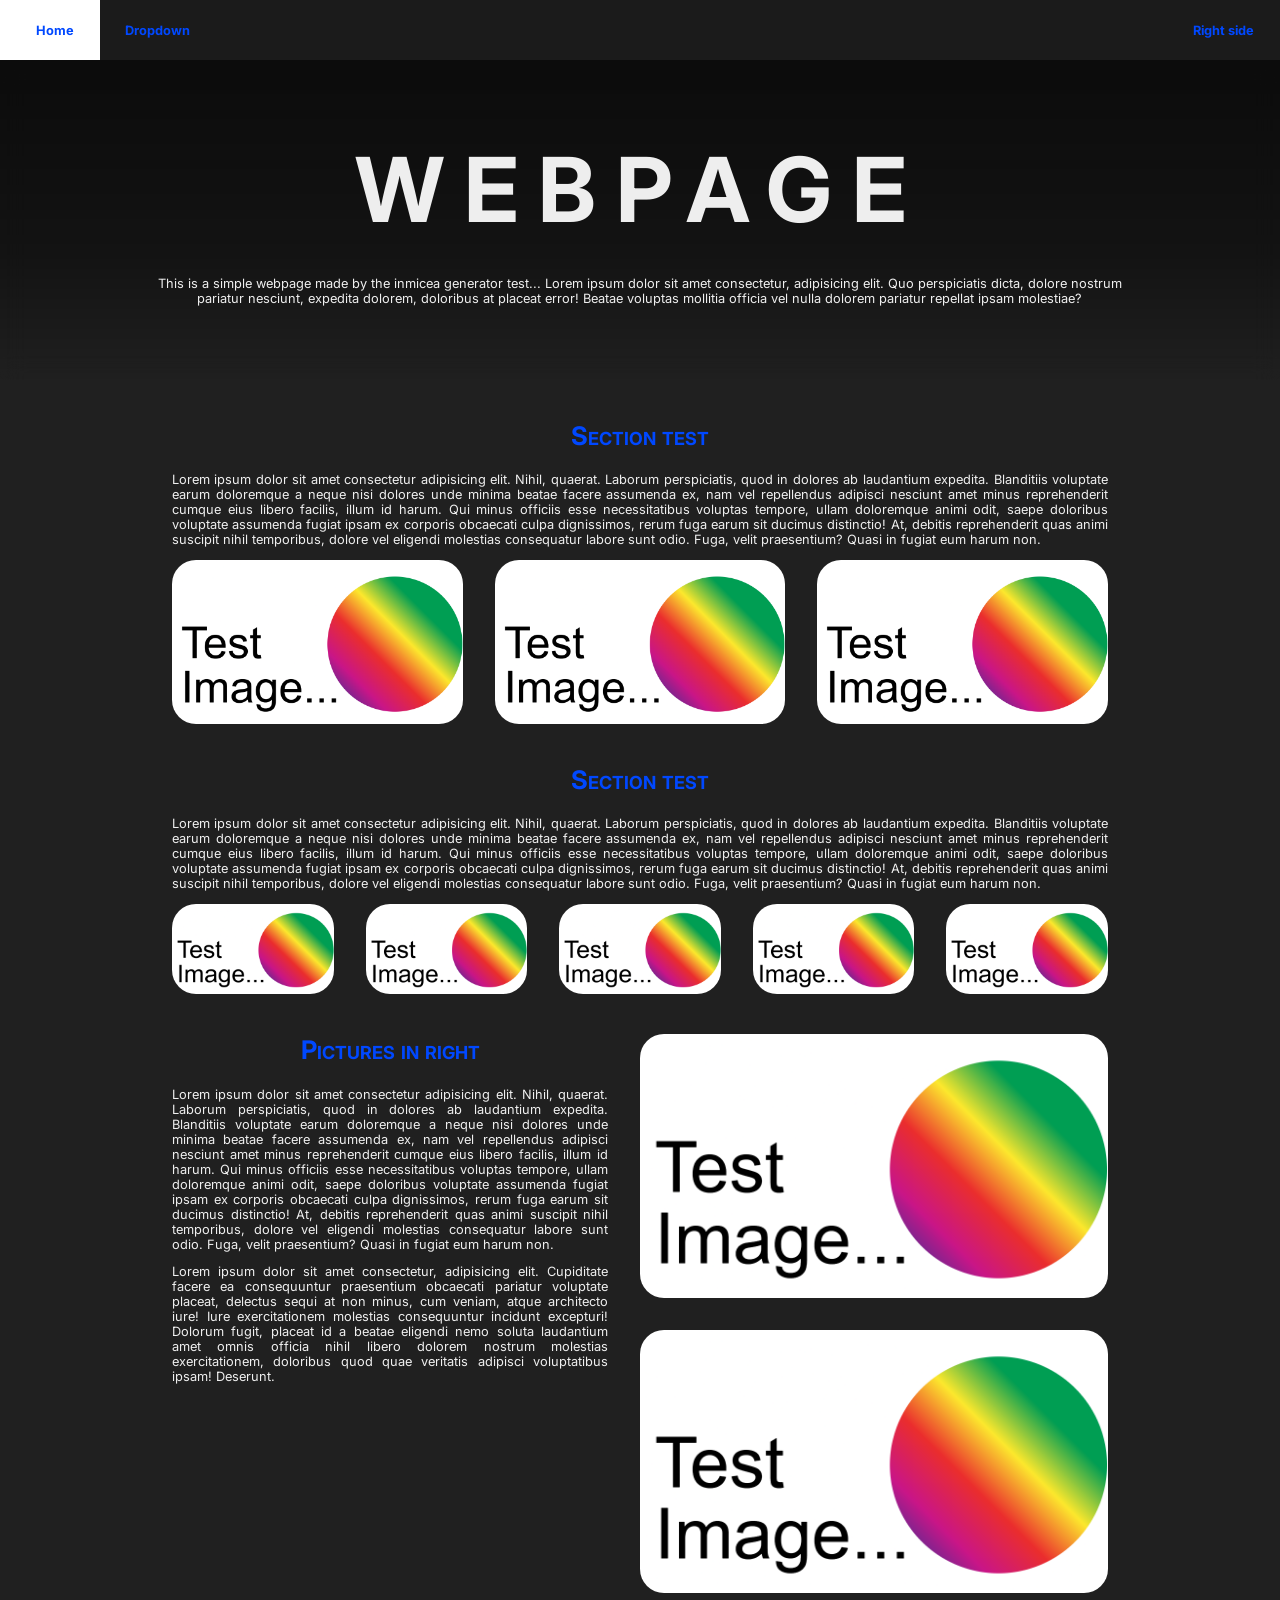
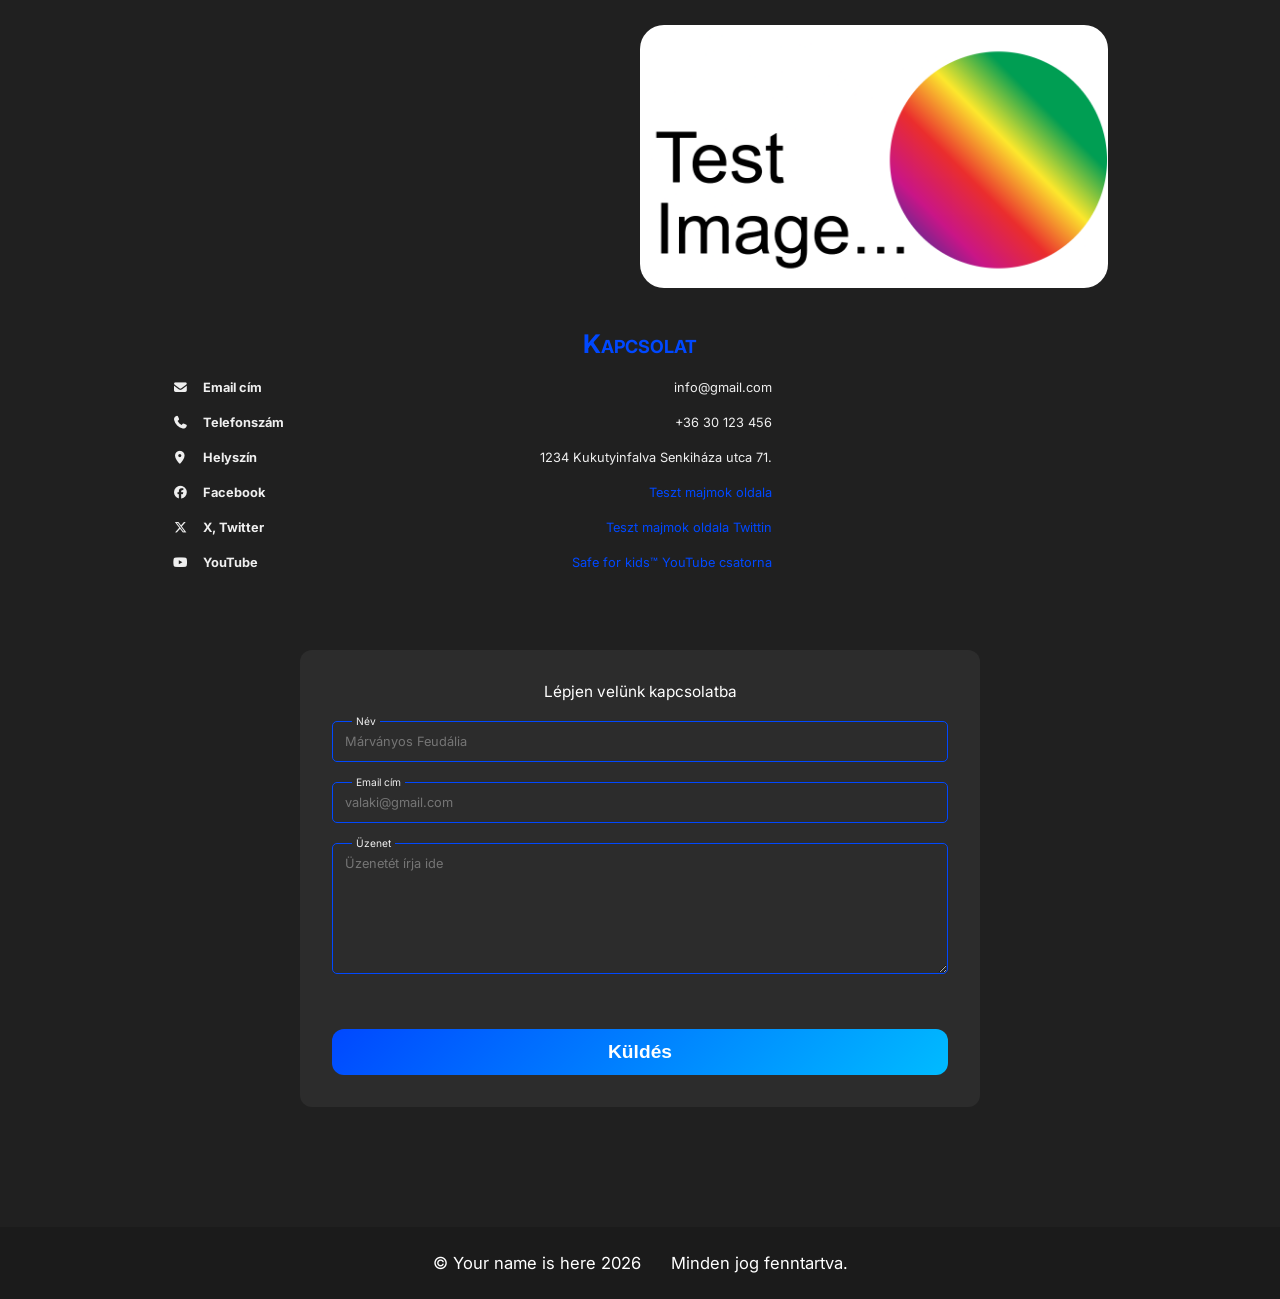
==== commit 58a8f345: "Exporting ability." ====
--- a/src/inmicea-page/index.html
+++ b/src/inmicea-page/index.html
@@ -5,11 +5,11 @@
     <meta charset="UTF-8">
     <meta name="viewport" content="width=device-width, initial-scale=1.0">
     <title>TITLE GOES HERE</title>
-    <link rel="stylesheet" href="inmicea.css">
     <link rel="stylesheet" href="fontawesome/css/fontawesome.css">
     <link rel="stylesheet" href="fontawesome/css/regular.css">
     <link rel="stylesheet" href="fontawesome/css/solid.css">
     <link rel="stylesheet" href="fontawesome/css/brands.css">
+    <link rel="stylesheet" href="inmicea.css">
     <link rel="shortcut icon" href="img/logo.png" type="image/x-icon">
 </head>
 
--- a/src/inmicea-page/inmicea.css
+++ b/src/inmicea-page/inmicea.css
@@ -37,7 +37,7 @@
 }
 
 #body-content {
-    padding: 60px 0 20px;
+    padding: 60px 0 0;
 }
 
 html,
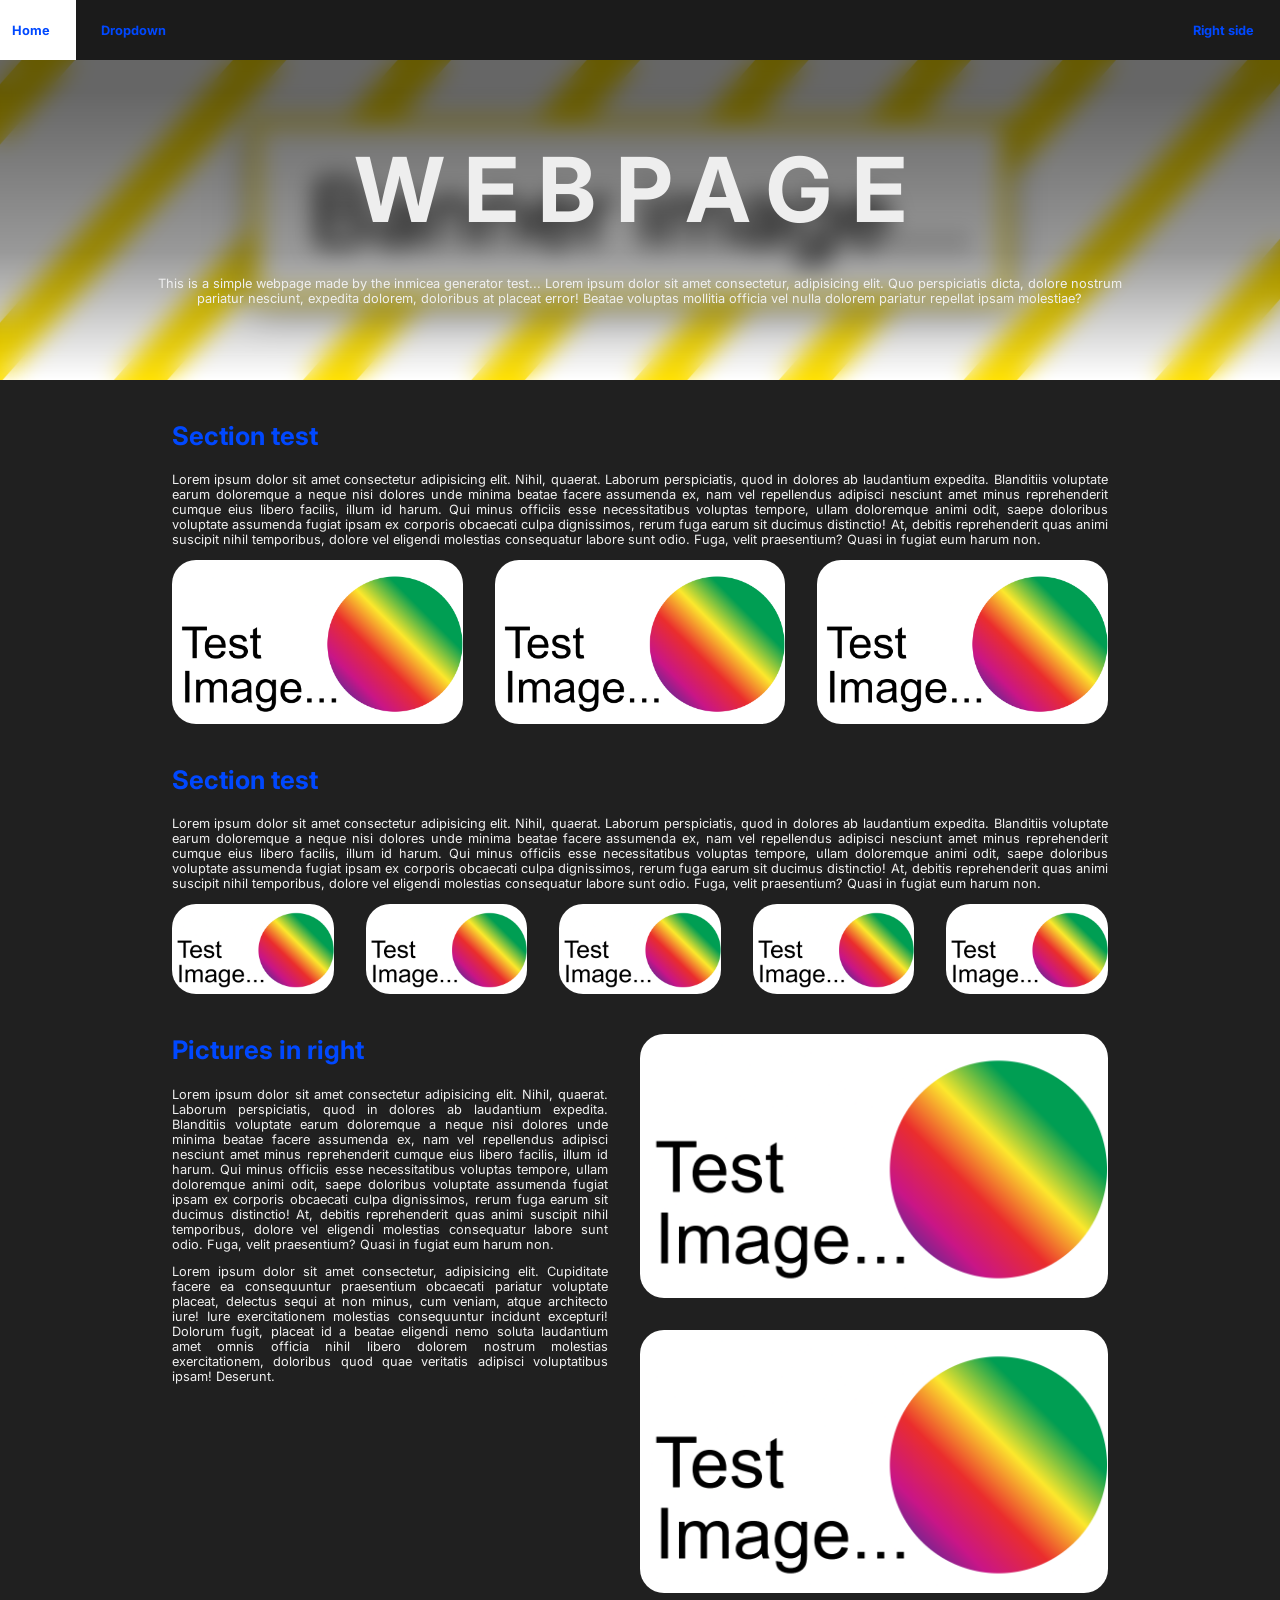
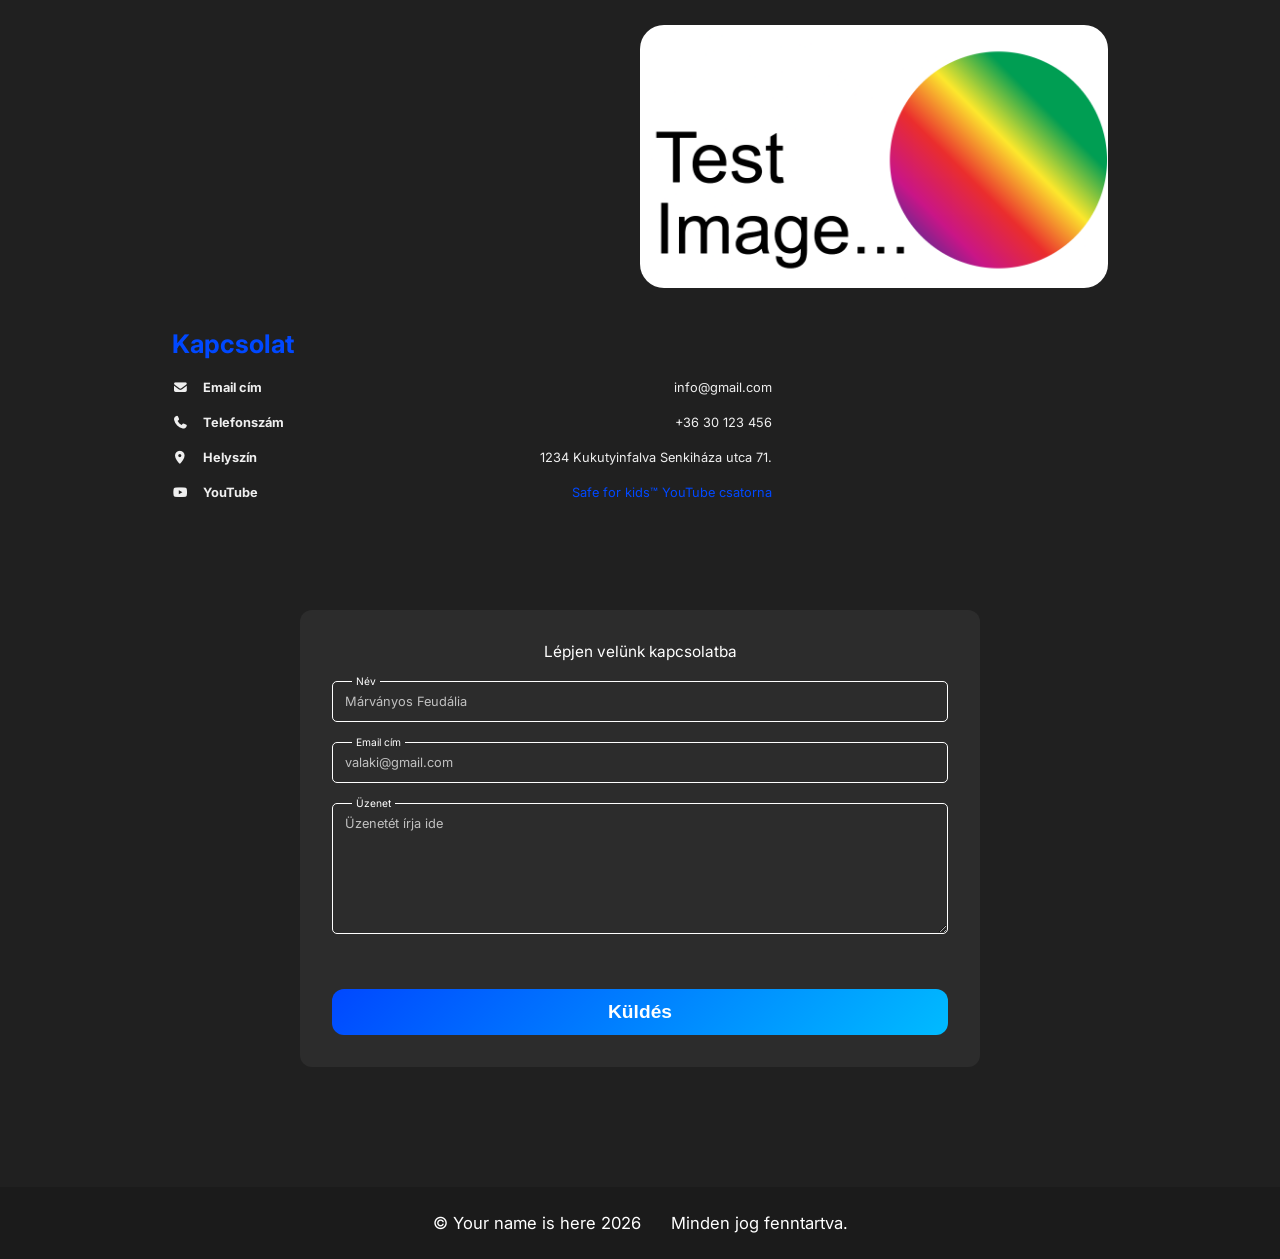
==== commit e0a92ab2: "HTML headings, icons, autofill." ====
--- a/src/inmicea-page/index.html
+++ b/src/inmicea-page/index.html
@@ -26,12 +26,12 @@
                     <div class="subbed">
                         Option another DD
                         <div class="nav-sub">
-                            <a href="#">Aasdasdasd</a>
-                            <a href="#">Basdasdasd</a>
-                            <a href="#">Casdasdasd</a>
+                            <a href="#">Option num. 1</a>
+                            <a href="#">Option num. 2</a>
+                            <a href="#">Option num. 3</a>
                         </div>
                     </div>
-                    <a href="#">Option 1</a>
+                    <a href="#">Last option</a>
                 </div>
             </div>
             <div style="flex-grow: 1;"></div>
@@ -101,14 +101,7 @@
                             <strong><i class="fas fa-location-dot"></i> Helyszín</strong>
                             <span>1234 Kukutyinfalva Senkiháza utca 71.</span>
                         </div>
-                        <div class="crow">
-                            <strong><i class="fab fa-facebook"></i> Facebook</strong>
-                            <span><a href="https://facebook.com/" target="_blank" rel="noreferrer noopener">Teszt majmok oldala</a></span>
-                        </div>
-                        <div class="crow">
-                            <strong><i class="fab fa-x-twitter"></i> X, Twitter</strong>
-                            <span><a href="https://x.com/" target="_blank" rel="noreferrer noopener">Teszt majmok oldala Twittin</a></span>
-                        </div>
+                        
                         <div class="crow">
                             <strong><i class="fab fa-youtube"></i> YouTube</strong>
                             <span><a href="https://youtube.com/safe-for-kids" target="_blank" rel="noreferrer noopener">Safe for kids™ YouTube csatorna</a></span>
--- a/src/inmicea-page/inmicea.css
+++ b/src/inmicea-page/inmicea.css
@@ -25,10 +25,19 @@
     --secondary: #00bbff;
     --dark: #1b1b1b;
     --dark2: #111111;
+    --nav-bar: #1b1b1b;
+    --nav-bar-hover: #262626;
+    --nav-text: #0048ff;
+    --nav-text-hover: #00bbff;
+    --nav-active: white;
+    --nav-active-text: #0048ff;
+    --heading-align: 'center';
+    --heading-text: #0048ff;
+    --heading-variant: 'small-caps';
+    --form-text: white;
     --font-family: Inter, Arial, Helvetica, sans-serif;
 
     --inmicea-background: url('img/test2.png');
-    --inmicea-background: url('https://encrypted-tbn0.gstatic.com/images?q=tbn:ANd9GcQyLuATnZXncU5twYo7lKqaWPtkCMX9l5Oyug&s');
 }
 
 ::selection {
@@ -47,7 +56,7 @@
     font-family: var(--font-family);
     font-size: 1.3em;
     scroll-behavior: smooth;
-    scrollbar-color: var(--primary) transparent;
+    scrollbar-color: var(--muted) transparent;
 }
 
 body {
@@ -64,8 +73,8 @@
     display: flex;
     align-items: center;
     height: 60px;
-    color: white;
-    background: var(--dark);
+    color: var(--nav-text);
+    background: var(--nav-bar);
 }
 
 nav a,
@@ -76,8 +85,15 @@
     height: 100%;
     padding: 10px 2rem;
     white-space: nowrap;
-    color: var(--primary);
+    color: var(--nav-text);
     cursor: pointer;
+}
+
+nav .nav-icon {
+    display: block;
+    height: 100%;
+    width: auto;
+    margin-right: 20px;
 }
 
 a {
@@ -97,24 +113,16 @@
     color: var(--secondary);
 }
 
-nav a>img {
-    display: block;
-    height: 100%;
-    width: auto;
-    margin-right: 24px;
-    border-radius: 50%;
-    transition: .2s ease-in-out;
-}
-
 nav a,
 nav .subbed {
-    transition: color .2s ease-out, background .2s ease-out !important;
-}
-
-nav a:hover,
+    color: var(--nav-text) !important;
+    transition: color .2s ease-out, background-color .2s ease-out !important;
+}
+
+nav a:not(.active):hover,
 nav .subbed:hover {
-    background: rgba(255, 255, 255, .2);
-    color: var(--secondary);
+    color: var(--nav-text-hover) !important;
+    background: var(--nav-bar-hover) !important;
 }
 
 nav .subbed:hover>.nav-sub {
@@ -132,7 +140,7 @@
     left: 0;
     bottom: 0;
     transform: translateY(100%);
-    background: var(--dark2);
+    background: var(--nav-bar);
 }
 
 nav .subbed .subbed>.nav-sub {
@@ -141,8 +149,8 @@
 }
 
 nav a.active {
-    background-color: white;
-    color: var(--primary)
+    background-color: var(--nav-active);
+    color: var(--nav-active-text) !important;
 }
 
 header {
@@ -290,16 +298,23 @@
     transform: translateY(-3px);
 }
 
+h2,
+h3,
+h4,
+h5,
+h6 {
+    color: var(--heading-text);
+}
+
 h3,
 h2 {
-    color: var(--primary);
     font-size: 2rem;
-    font-variant: small-caps;
+    font-variant: var(--heading-variant);
     width: 100%;
 }
 
 h2 {
-    text-align: center;
+    text-align: var(--heading-align);
 }
 
 h3 {
@@ -428,7 +443,7 @@
 }
 
 form .title {
-    color: white;
+    color: var(--form-text);
     font-size: 1.2rem;
     text-align: center;
     display: block;
@@ -444,12 +459,12 @@
     width: 100%;
     background-color: var(--background-lighter);
     font-family: inherit;
-    border: 1px solid var(--primary);
+    border: 1px solid var(--form-text);
     border-radius: 5px;
     padding: 12px;
     font-size: 1rem;
     outline: 0;
-    color: white;
+    color: var(--form-text);
 }
 
 .frow label {
@@ -460,9 +475,13 @@
     padding: 0 4px;
     transform: translate(0, -50%);
     font-size: .8rem;
-}
-
-
+    color: var(--form-text);
+}
+
+.frow ::placeholder {
+    color: var(--form-text);
+    opacity: .7;
+}
 
 .bogyok {
     display: flex;
@@ -667,4 +686,16 @@
     background-color: var(--dark);
     text-align: center;
     font-size: 1.3rem;
+}
+
+.render-error {
+    display: flex;
+    width: 100%;
+    height: 120px;
+    background-color: red;
+    border: 5px dotted gold;
+    align-items: center;
+    justify-content: center;
+    color: white;
+    margin: 20px 0;
 }
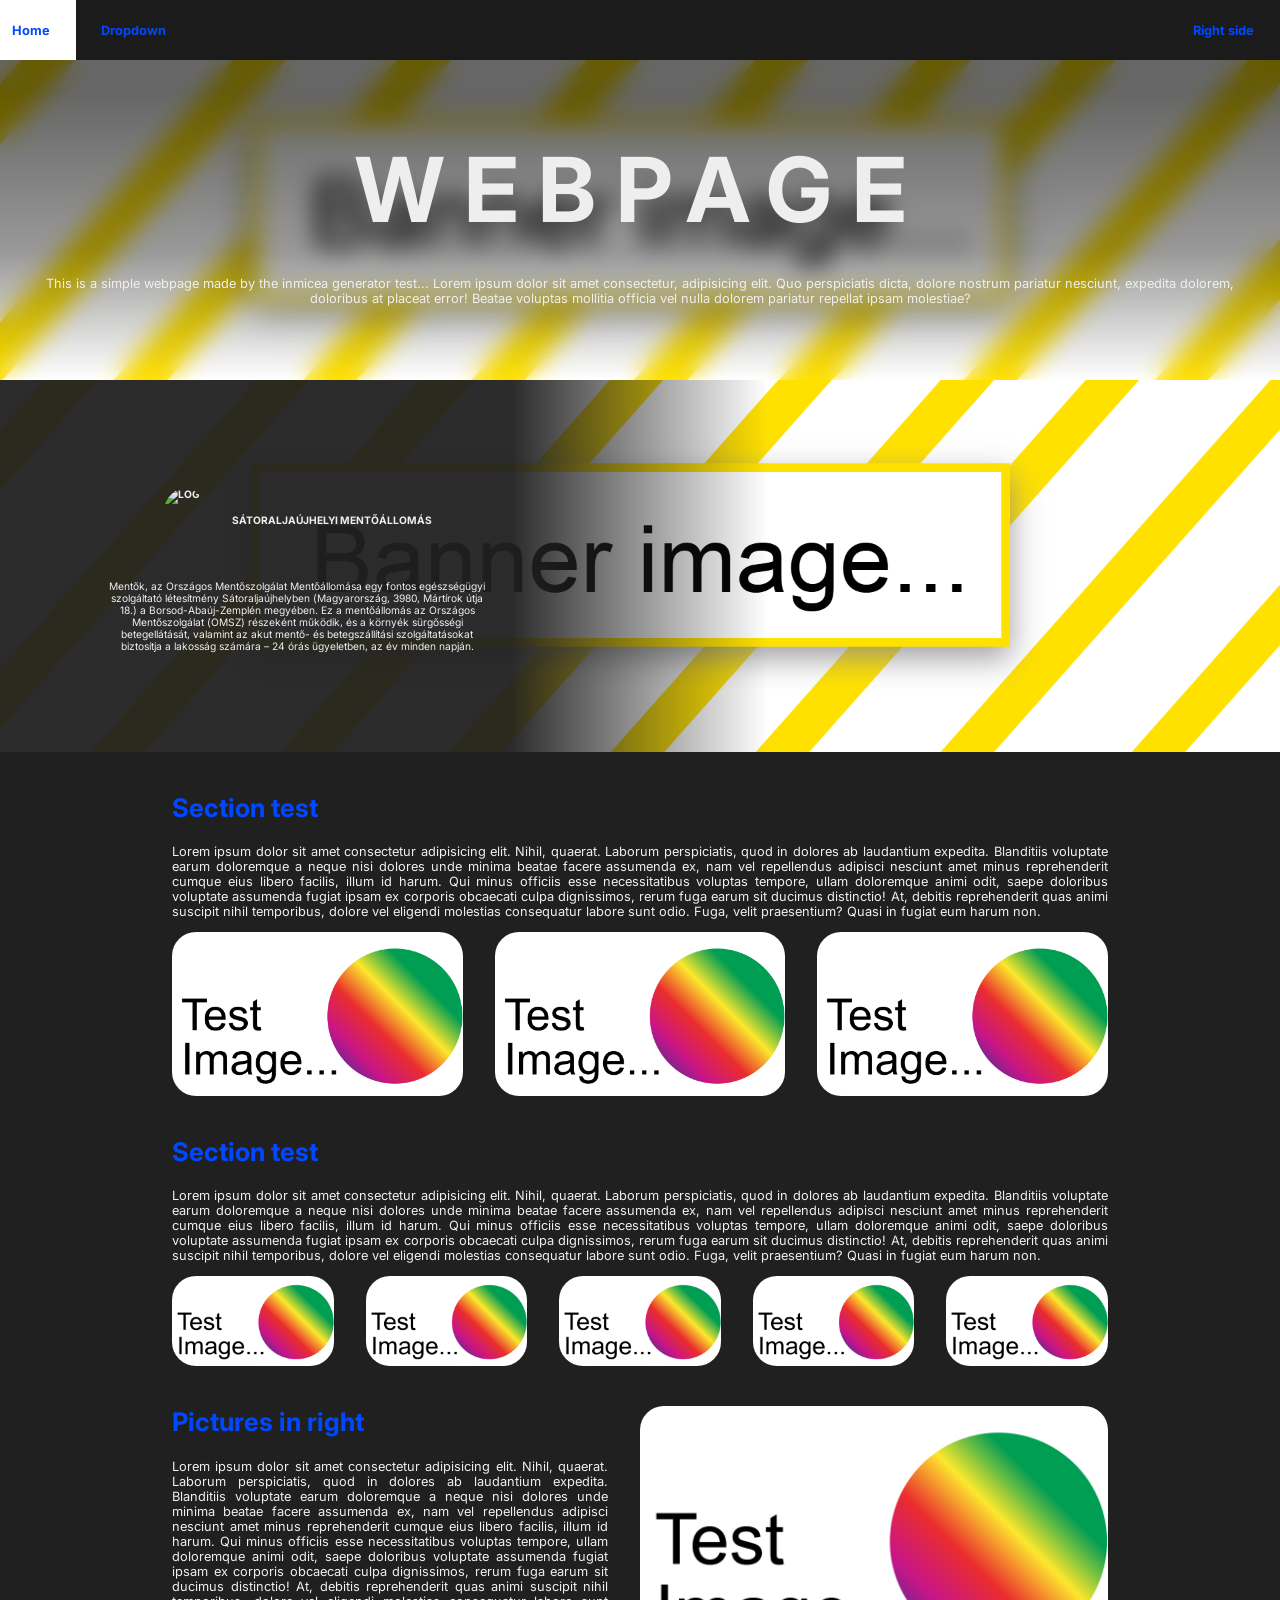
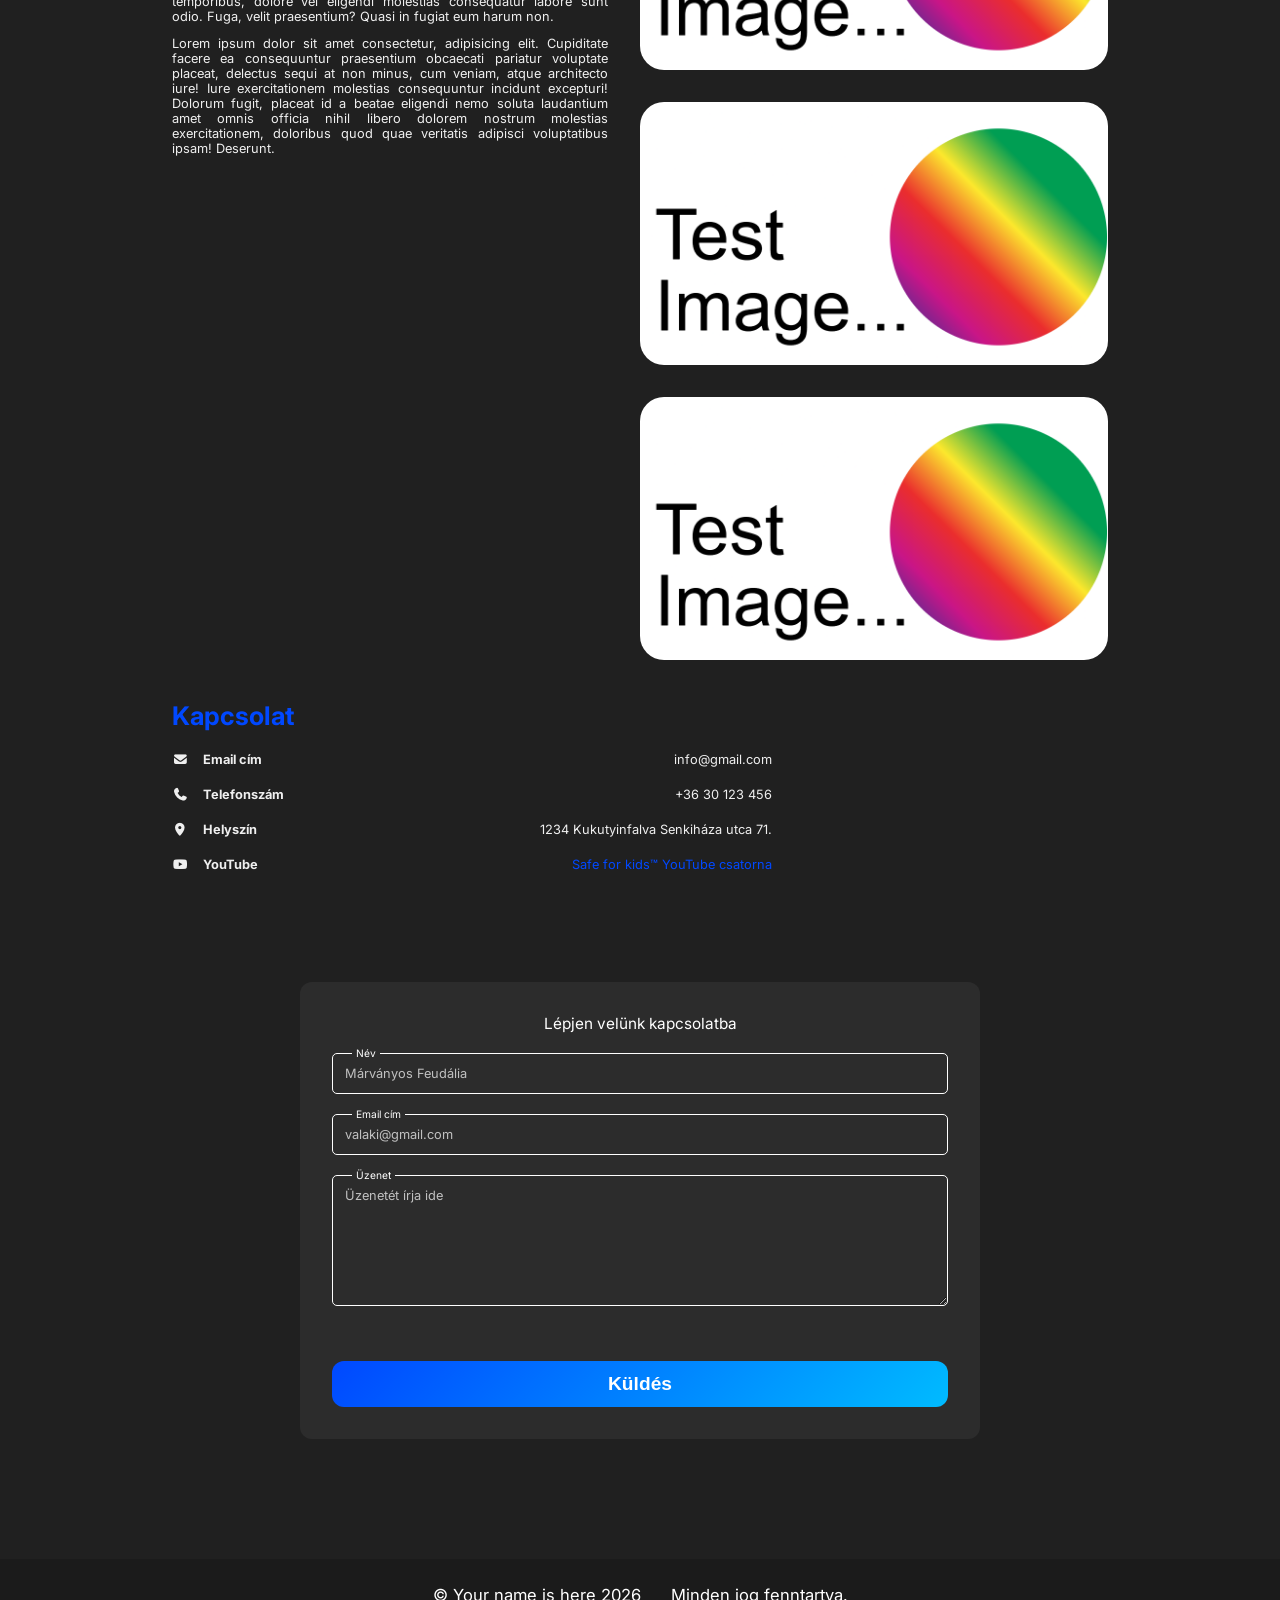
==== commit b927285a: "Another header style + other optimizations" ====
--- a/src/inmicea-page/index.html
+++ b/src/inmicea-page/index.html
@@ -17,7 +17,6 @@
     <div id="body-content">
         <nav>
             <a href="#top" style="padding-left: 12px;" class="active">
-                <img src="img/logo.png" alt="">
                 Home
             </a>
             <div class="subbed">
@@ -38,10 +37,26 @@
             <a href="#">Right side</a>
         </nav>
 
-        <header>
-            <div style="background-image: url('')">
-                <h1>Webpage</h1>
+        <header class="style1">
+            <div class="top">
+                Webpage
+            </div>
+            <div>
                 <p>This is a simple webpage made by the inmicea generator test... Lorem ipsum dolor sit amet consectetur, adipisicing elit. Quo perspiciatis dicta, dolore nostrum pariatur nesciunt, expedita dolorem, doloribus at placeat error! Beatae voluptas mollitia officia vel nulla dolorem pariatur repellat ipsam molestiae?</p>
+            </div>
+        </header>
+
+        <header class="style2">
+            <div class="top">
+                <img src="https://upload.wikimedia.org/wikipedia/commons/thumb/3/3c/Google_Favicon_2025.svg/250px-Google_Favicon_2025.svg.png?utm_source=commons.wikimedia.org&utm_campaign=index&utm_content=thumbnail" alt="Logó">
+                Sátoraljaújhelyi Mentőállomás
+            </div>
+            <div>
+                Mentők, az Országos Mentőszolgálat Mentőállomása egy fontos egészségügyi szolgáltató létesítmény
+                Sátoraljaújhelyben (Magyarország, 3980, Mártírok útja 18.) a Borsod-Abaúj-Zemplén megyében. Ez a
+                mentőállomás az Országos Mentőszolgálat (OMSZ) részeként működik, és a környék sürgősségi betegellátását,
+                valamint az akut mentő- és betegszállítási szolgáltatásokat biztosítja a lakosság számára – 24 órás
+                ügyeletben, az év minden napján.
             </div>
         </header>
 
@@ -85,6 +100,8 @@
             </section>
 
 
+
+
             <section style="width: 100%;" id="ele">
                 <h2 id="s-contact">Kapcsolat</h2>
                 <div class="contact">
@@ -101,7 +118,7 @@
                             <strong><i class="fas fa-location-dot"></i> Helyszín</strong>
                             <span>1234 Kukutyinfalva Senkiháza utca 71.</span>
                         </div>
-                        
+
                         <div class="crow">
                             <strong><i class="fab fa-youtube"></i> YouTube</strong>
                             <span><a href="https://youtube.com/safe-for-kids" target="_blank" rel="noreferrer noopener">Safe for kids™ YouTube csatorna</a></span>
@@ -116,7 +133,7 @@
                     <span class="title">Lépjen velünk kapcsolatba</span>
                     <div class="frow">
                         <label for="name">Név</label>
-                        <input type="text" name="name" id="name" autocomplete="" placeholder="Márványos Feudália">
+                        <input type="text" name="name" id="name" autocomplete="name" placeholder="Márványos Feudália">
                     </div>
                     <div class="frow">
                         <label for="email">Email cím</label>
--- a/src/inmicea-page/inmicea.css
+++ b/src/inmicea-page/inmicea.css
@@ -17,6 +17,7 @@
 
 :root {
     --background: #202020;
+    --background-rgb: 32, 32, 32;
     --background-lighter: #2c2c2c;
     --background-lightest: #3a3a3a;
     --text: #efefef;
@@ -156,9 +157,7 @@
 header {
     position: relative;
     display: flex;
-    flex-direction: row;
-    justify-content: space-between;
-    align-items: center;
+    flex-direction: column;
     width: 100%;
     height: 512px;
     padding: 0 32px;
@@ -168,7 +167,13 @@
     background-repeat: no-repeat;
 }
 
-header::before {
+header.style1 {
+    text-align: center;
+    justify-content: center;
+    gap: 32px;
+}
+
+header.style1::before {
     content: '';
     position: absolute;
     inset: 0;
@@ -176,12 +181,9 @@
     background: linear-gradient(180deg, rgb(0, 0, 0, 0.6) 10%, rgba(0, 0, 0, 0.4) 60%, rgba(0, 0, 0, 0) 100%);
 }
 
-header div {
-    flex-grow: 1;
+
+header.style1 div {
     position: relative;
-    display: flex;
-    flex-direction: column;
-    align-items: center;
     z-index: 10;
 }
 
@@ -191,7 +193,7 @@
     z-index: 10;
 }
 
-header h1 {
+header.style1>.top {
     display: inline;
     margin: 0;
     margin-top: 0;
@@ -213,6 +215,55 @@
     z-index: 10;
     text-align: center;
     width: 80%;
+}
+
+header.style2 {
+    flex-direction: column;
+    align-items: start;
+    justify-content: center;
+    height: auto;
+    padding: 80px 0;
+}
+
+header.style2::before {
+    content: '';
+    position: absolute;
+    display: block;
+    inset: 0;
+    background: linear-gradient(to right, rgba(var(--background-rgb), .95) 40%, rgba(var(--background-rgb), 0) 60%);
+    z-index: 1;
+    backdrop-filter: none;
+}
+
+header.style2 div {
+    width: 40%;
+    min-width: 40%;
+    background-color: transparent;
+    padding: 20px;
+    padding-left: 8vw;
+    z-index: 10;
+    text-align: center;
+    font-size: 0.8rem;
+}
+
+header.style2 .top {
+    display: flex;
+    align-items: center;
+    justify-content: center;
+    height: 100px;
+    text-transform: uppercase;
+    font-weight: bold;
+    padding-bottom: 0;
+    flex-direction: row;
+    white-space: nowrap;
+    gap: 8px;
+}
+
+header.style2 .top img {
+    height: 64px;
+    width: auto;
+    border-radius: 50%;
+    margin-right: 16px;
 }
 
 p,
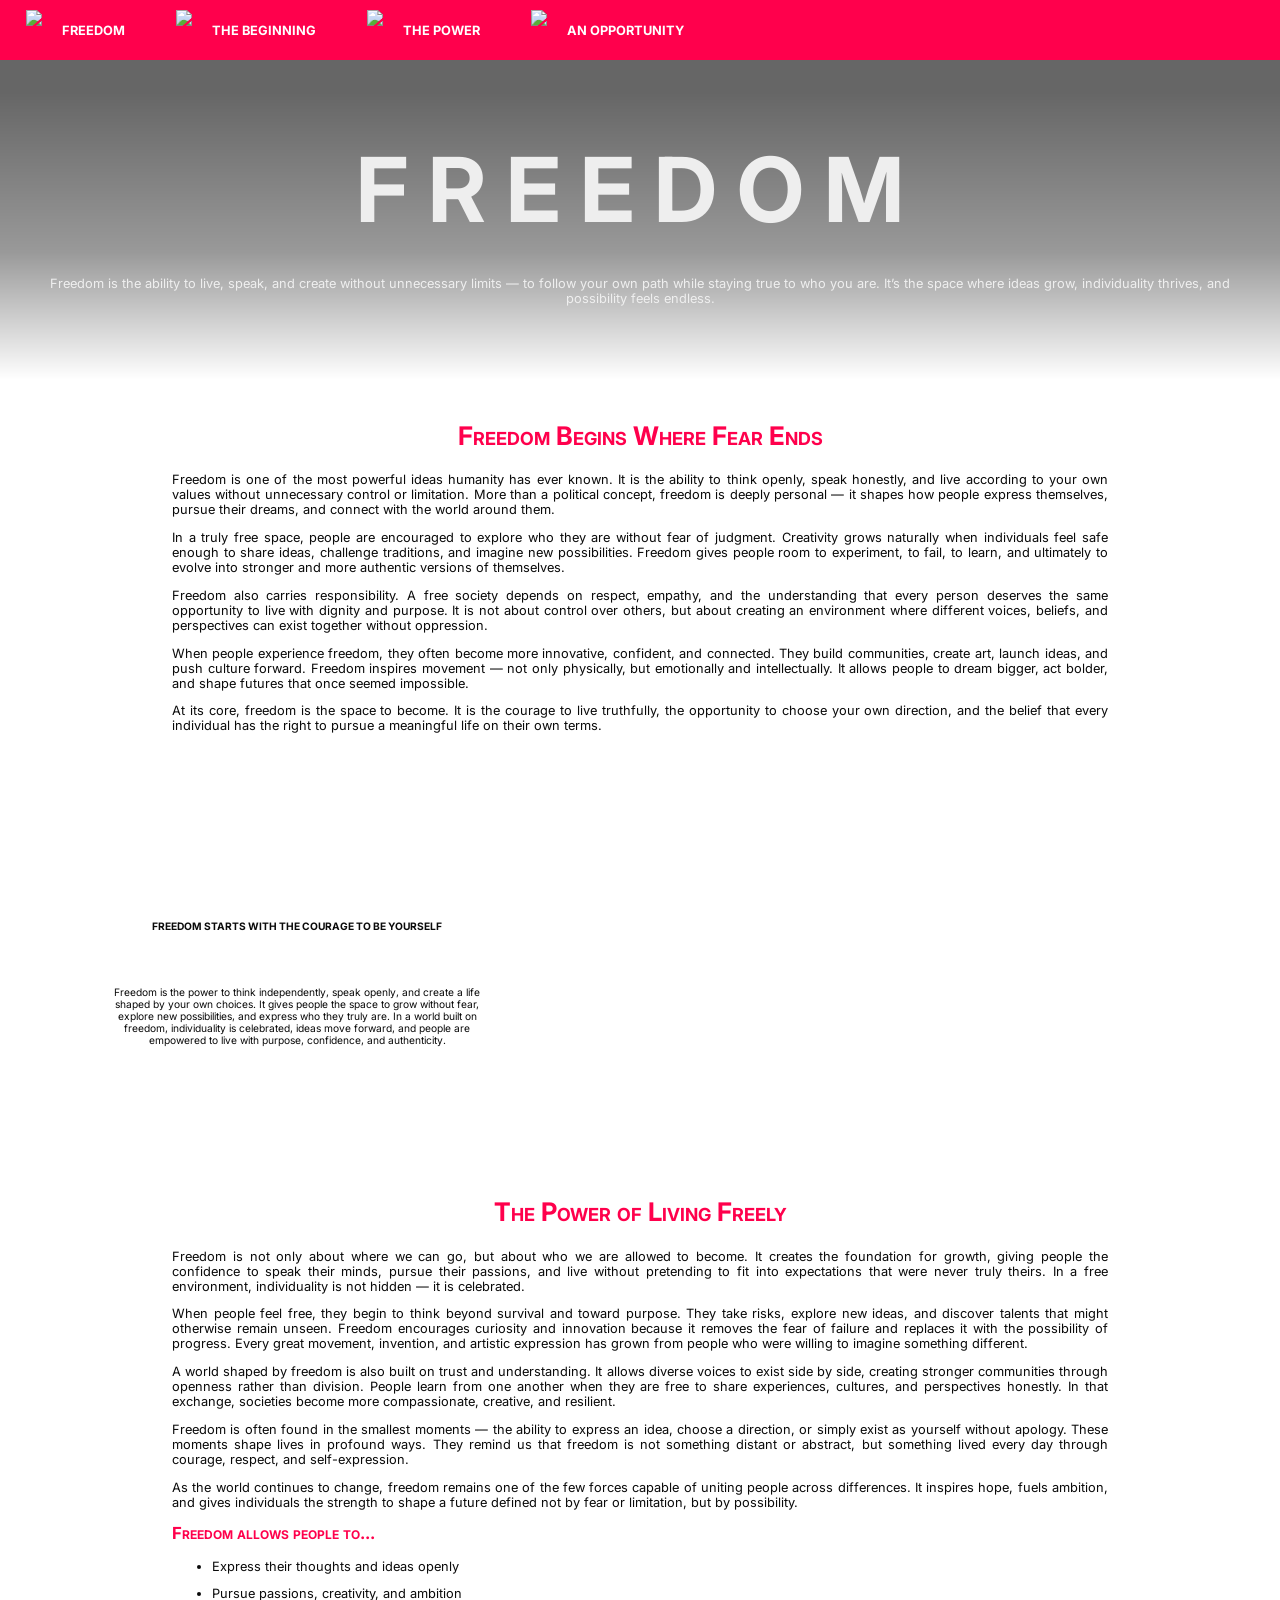
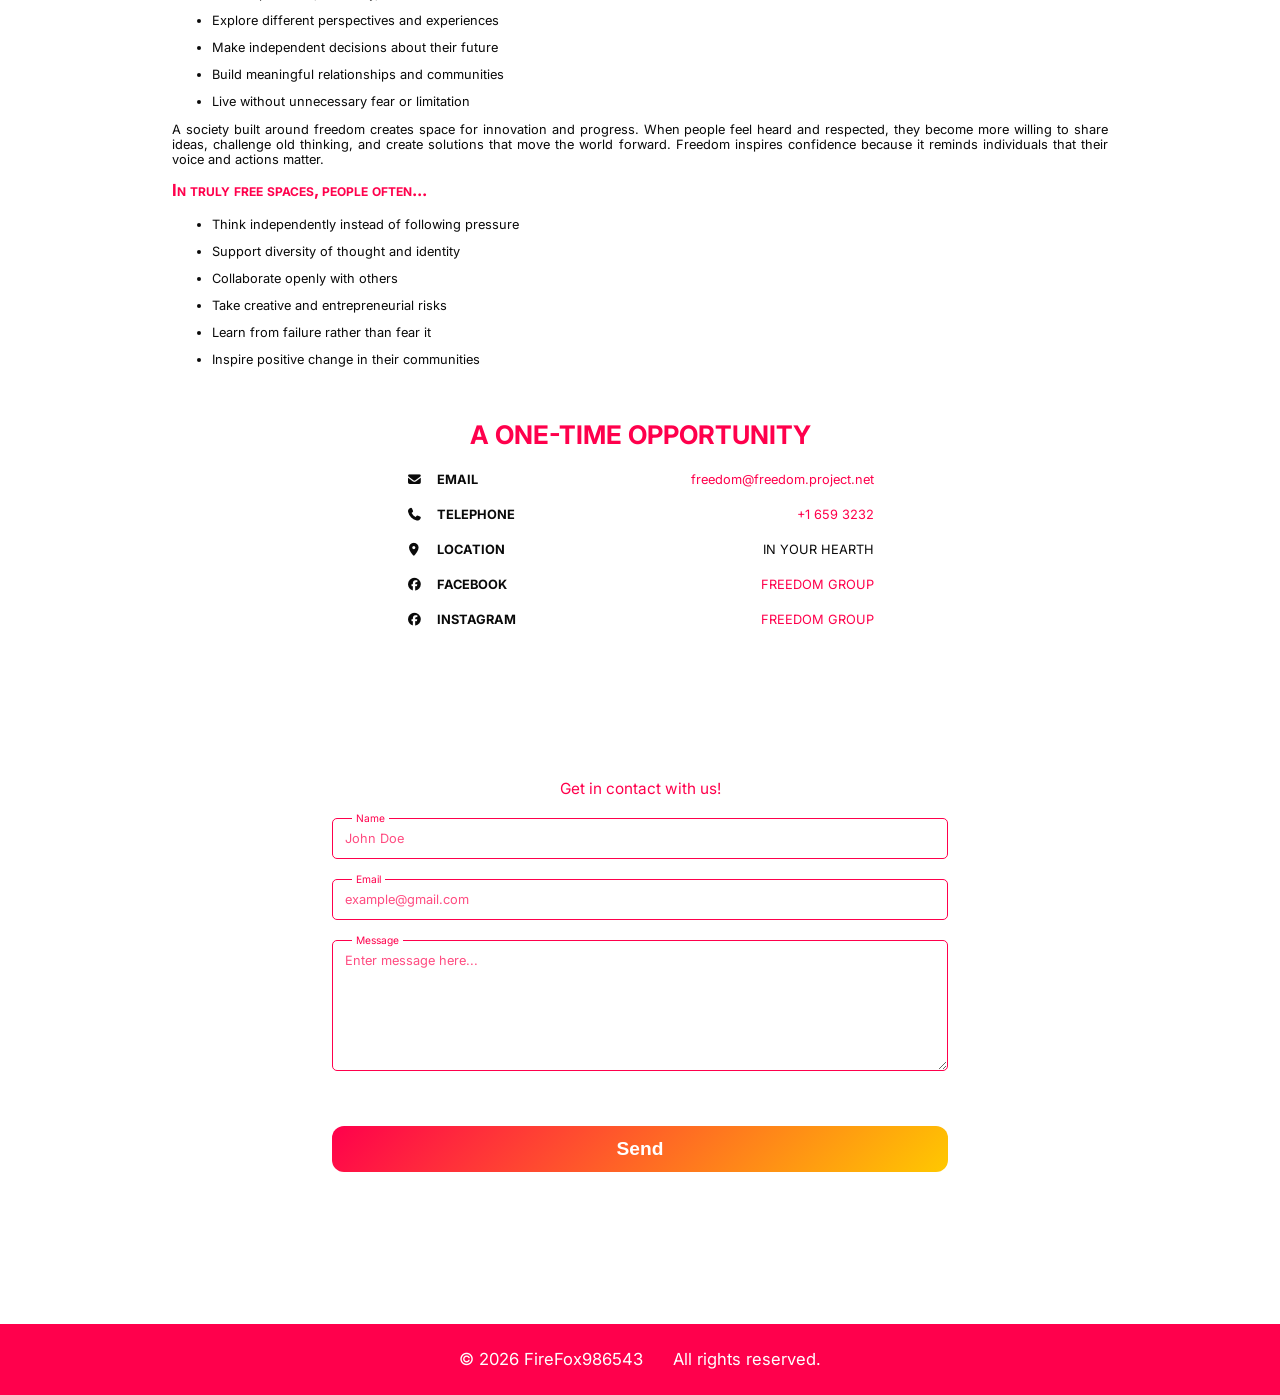
==== commit c59cbfbf: "Small needed tweaks." ====
--- a/src/inmicea-page/index.html
+++ b/src/inmicea-page/index.html
@@ -1,166 +1,165 @@
 <!DOCTYPE html>
-<html lang="hu">
+<html lang="en">
 
 <head>
     <meta charset="UTF-8">
     <meta name="viewport" content="width=device-width, initial-scale=1.0">
-    <title>TITLE GOES HERE</title>
+    <title>FREEDOM</title>
+    <meta name="author" content="FireFox986543">
     <link rel="stylesheet" href="fontawesome/css/fontawesome.css">
     <link rel="stylesheet" href="fontawesome/css/regular.css">
     <link rel="stylesheet" href="fontawesome/css/solid.css">
     <link rel="stylesheet" href="fontawesome/css/brands.css">
     <link rel="stylesheet" href="inmicea.css">
-    <link rel="shortcut icon" href="img/logo.png" type="image/x-icon">
+    <link rel="shortcut icon" href="https://cdn-icons-png.flaticon.com/512/2916/2916695.png" type="image/x-icon">
+    <style>
+        :root {
+            --background: #ffffff;
+            --background-rgb: 255, 255, 255;
+            --background-lighter: #ffffff;
+            --background-lightest: #f2f2f2;
+            --text: #0a0a0a;
+            --muted: #4f4f4f;
+            --primary: #ff004c;
+            --secondary: #ffc800;
+            --dark: #ff004c;
+            --dark2: #595959;
+            --nav-bar: #ff004c;
+            --nav-bar-hover: #ffc800;
+            --nav-text: #ffffff;
+            --nav-text-hover: #ffffff;
+            --nav-active: #ffffff;
+            --nav-active-text: #ff004c;
+            --heading-align: center;
+            --heading-text: #ff004c;
+            --heading-variant: small-caps;
+            --form-text: #ff004c;
+            --font-family: 'Inter', Arial, Helvetica, sans-serif;
+
+        }
+    </style>
 </head>
 
 <body>
     <div id="body-content">
-        <nav>
-            <a href="#top" style="padding-left: 12px;" class="active">
-                Home
-            </a>
-            <div class="subbed">
-                Dropdown
-                <div class="nav-sub">
-                    <div class="subbed">
-                        Option another DD
-                        <div class="nav-sub">
-                            <a href="#">Option num. 1</a>
-                            <a href="#">Option num. 2</a>
-                            <a href="#">Option num. 3</a>
+        <nav><a href="#top"><img src="https://cdn-icons-png.flaticon.com/512/2916/2916695.png" class="nav-icon"> FREEDOM</a><a href="#the-beginning"><img src="https://cdn-icons-png.magnific.com/512/1768/1768160.png" class="nav-icon"> THE BEGINNING</a><a href="#the-power"><img src="https://cdn-icons-png.flaticon.com/512/1477/1477177.png" class="nav-icon"> THE POWER</a><a href="#one-op"><img src="https://cdn-icons-png.flaticon.com/512/9641/9641132.png" class="nav-icon"> AN OPPORTUNITY</a>
+            <div style="flex-grow: 1;"></div>
+        </nav>
+        <header style="background-image: url('https://t3.ftcdn.net/jpg/02/47/02/84/360_F_247028431_yPo8nwG9HuQN6oHyix8YnhYBeOXtF0c4.jpg')" class="style1">
+            <div class="top">
+
+                freedom
+            </div>
+            <div>
+                <p>Freedom is the ability to live, speak, and create without unnecessary limits — to follow your own path while staying true to who you are. It’s the space where ideas grow, individuality thrives, and possibility feels endless.</p>
+            </div>
+        </header>
+        <section class="main">
+            <section id="the-beginning">
+                <h2>Freedom Begins Where Fear Ends</h2>
+                <p>Freedom is one of the most powerful ideas humanity has ever known. It is the ability to think openly, speak honestly, and live according to your own values without unnecessary control or limitation. More than a political concept, freedom is deeply personal — it shapes how people express themselves, pursue their dreams, and connect with the world around them.</p>
+                <p>In a truly free space, people are encouraged to explore who they are without fear of judgment. Creativity grows naturally when individuals feel safe enough to share ideas, challenge traditions, and imagine new possibilities. Freedom gives people room to experiment, to fail, to learn, and ultimately to evolve into stronger and more authentic versions of themselves.</p>
+                <p>Freedom also carries responsibility. A free society depends on respect, empathy, and the understanding that every person deserves the same opportunity to live with dignity and purpose. It is not about control over others, but about creating an environment where different voices, beliefs, and perspectives can exist together without oppression.</p>
+                <p>When people experience freedom, they often become more innovative, confident, and connected. They build communities, create art, launch ideas, and push culture forward. Freedom inspires movement — not only physically, but emotionally and intellectually. It allows people to dream bigger, act bolder, and shape futures that once seemed impossible.</p>
+                <p>At its core, freedom is the space to become. It is the courage to live truthfully, the opportunity to choose your own direction, and the belief that every individual has the right to pursue a meaningful life on their own terms.</p>
+            </section>
+        </section>
+        <header style="background-image: url('https://thumbs.dreamstime.com/b/standing-edge-world-person-mountain-peak-facing-vast-horizon-image-shows-silhouette-person-398268544.jpg')" class="style2">
+            <div class="top">
+
+                Freedom Starts With the Courage to Be Yourself
+            </div>
+            <div>
+                <p>Freedom is the power to think independently, speak openly, and create a life shaped by your own choices. It gives people the space to grow without fear, explore new possibilities, and express who they truly are. In a world built on freedom, individuality is celebrated, ideas move forward, and people are empowered to live with purpose, confidence, and authenticity.</p>
+            </div>
+        </header>
+        <section class="main">
+            <section id="the-power">
+                <h2>The Power of Living Freely</h2>
+                <p>Freedom is not only about where we can go, but about who we are allowed to become. It creates the foundation for growth, giving people the confidence to speak their minds, pursue their passions, and live without pretending to fit into expectations that were never truly theirs. In a free environment, individuality is not hidden — it is celebrated.</p>
+                <p>When people feel free, they begin to think beyond survival and toward purpose. They take risks, explore new ideas, and discover talents that might otherwise remain unseen. Freedom encourages curiosity and innovation because it removes the fear of failure and replaces it with the possibility of progress. Every great movement, invention, and artistic expression has grown from people who were willing to imagine something different.</p>
+                <p>A world shaped by freedom is also built on trust and understanding. It allows diverse voices to exist side by side, creating stronger communities through openness rather than division. People learn from one another when they are free to share experiences, cultures, and perspectives honestly. In that exchange, societies become more compassionate, creative, and resilient.</p>
+                <p>Freedom is often found in the smallest moments — the ability to express an idea, choose a direction, or simply exist as yourself without apology. These moments shape lives in profound ways. They remind us that freedom is not something distant or abstract, but something lived every day through courage, respect, and self-expression.</p>
+                <p>As the world continues to change, freedom remains one of the few forces capable of uniting people across differences. It inspires hope, fuels ambition, and gives individuals the strength to shape a future defined not by fear or limitation, but by possibility.</p>
+                <h3>Freedom allows people to...</h3>
+                <ul>
+                    <li>Express their thoughts and ideas openly</li>
+                    <li>Pursue passions, creativity, and ambition</li>
+                    <li>Explore different perspectives and experiences</li>
+                    <li>Make independent decisions about their future</li>
+                    <li>Build meaningful relationships and communities</li>
+                    <li>Live without unnecessary fear or limitation</li>
+                </ul>
+                <p>A society built around freedom creates space for innovation and progress. When people feel heard and respected, they become more willing to share ideas, challenge old thinking, and create solutions that move the world forward. Freedom inspires confidence because it reminds individuals that their voice and actions matter.</p>
+                <h3>In truly free spaces, people often...</h3>
+                <ul>
+                    <li>Think independently instead of following pressure</li>
+                    <li>Support diversity of thought and identity</li>
+                    <li>Collaborate openly with others</li>
+                    <li>Take creative and entrepreneurial risks</li>
+                    <li>Learn from failure rather than fear it</li>
+                    <li>Inspire positive change in their communities</li>
+                </ul>
+            </section>
+        </section>
+        <section class="main">
+            <section id="one-op" style="width: 100%;">
+                <h2>A ONE-TIME OPPORTUNITY</h2>
+                <div class="contact">
+                    <div style="display: flex; flex-direction: column; gap: 20px; width: 50%;">
+                        <div class="crow">
+                            <strong><i class="fas fa-envelope"></i> EMAIL</strong>
+                            <span><a href="mailto:freedom@freedom.project.net" target="_blank" rel="noreferrer noopener">freedom@freedom.project.net</a></span>
+                        </div>
+                        <div class="crow">
+                            <strong><i class="fas fa-phone"></i> TELEPHONE</strong>
+                            <span><a href="tel:+16593232" target="_blank" rel="noreferrer noopener">+1 659 3232</a></span>
+                        </div>
+                        <div class="crow">
+                            <strong><i class="fas fa-location-dot"></i> LOCATION</strong>
+                            <span>IN YOUR HEARTH</span>
+                        </div>
+                        <div class="crow">
+                            <strong><i class="fab fa-facebook"></i> FACEBOOK</strong>
+                            <span><a href="https://facebook.com" target="_blank" rel="noreferrer noopener">FREEDOM GROUP</a></span>
+                        </div>
+                        <div class="crow">
+                            <strong><i class="fab fa-facebook"></i> INSTAGRAM</strong>
+                            <span><a href="https://instagram.com" target="_blank" rel="noreferrer noopener">FREEDOM GROUP</a></span>
                         </div>
                     </div>
-                    <a href="#">Last option</a>
-                </div>
-            </div>
-            <div style="flex-grow: 1;"></div>
-            <a href="#">Right side</a>
-        </nav>
 
-        <header class="style1">
-            <div class="top">
-                Webpage
-            </div>
-            <div>
-                <p>This is a simple webpage made by the inmicea generator test... Lorem ipsum dolor sit amet consectetur, adipisicing elit. Quo perspiciatis dicta, dolore nostrum pariatur nesciunt, expedita dolorem, doloribus at placeat error! Beatae voluptas mollitia officia vel nulla dolorem pariatur repellat ipsam molestiae?</p>
-            </div>
-        </header>
-
-        <header class="style2">
-            <div class="top">
-                <img src="https://upload.wikimedia.org/wikipedia/commons/thumb/3/3c/Google_Favicon_2025.svg/250px-Google_Favicon_2025.svg.png?utm_source=commons.wikimedia.org&utm_campaign=index&utm_content=thumbnail" alt="Logó">
-                Sátoraljaújhelyi Mentőállomás
-            </div>
-            <div>
-                Mentők, az Országos Mentőszolgálat Mentőállomása egy fontos egészségügyi szolgáltató létesítmény
-                Sátoraljaújhelyben (Magyarország, 3980, Mártírok útja 18.) a Borsod-Abaúj-Zemplén megyében. Ez a
-                mentőállomás az Országos Mentőszolgálat (OMSZ) részeként működik, és a környék sürgősségi betegellátását,
-                valamint az akut mentő- és betegszállítási szolgáltatásokat biztosítja a lakosság számára – 24 órás
-                ügyeletben, az év minden napján.
-            </div>
-        </header>
-
-        <section class="main">
-            <section id="secta">
-                <h2>Section test</h2>
-                <p>Lorem ipsum dolor sit amet consectetur adipisicing elit. Nihil, quaerat. Laborum perspiciatis, quod in dolores ab laudantium expedita. Blanditiis voluptate earum doloremque a neque nisi dolores unde minima beatae facere assumenda ex, nam vel repellendus adipisci nesciunt amet minus reprehenderit cumque eius libero facilis, illum id harum. Qui minus officiis esse necessitatibus voluptas tempore, ullam doloremque animi odit, saepe doloribus voluptate assumenda fugiat ipsam ex corporis obcaecati culpa dignissimos, rerum fuga earum sit ducimus distinctio! At, debitis reprehenderit quas animi suscipit nihil temporibus, dolore vel eligendi molestias consequatur labore sunt odio. Fuga, velit praesentium? Quasi in fugiat eum harum non.</p>
-
-                <div class="img-cont">
-                    <img src="img/test1.png" alt="Test image" title="Test image" class="clickable">
-                    <img src="img/test1.png" alt="Test image" title="Test image" class="clickable">
-                    <img src="img/test1.png" alt="Test image" title="Test image" class="clickable">
                 </div>
             </section>
-            <section id="secta">
-                <h2>Section test</h2>
-                <p>Lorem ipsum dolor sit amet consectetur adipisicing elit. Nihil, quaerat. Laborum perspiciatis, quod in dolores ab laudantium expedita. Blanditiis voluptate earum doloremque a neque nisi dolores unde minima beatae facere assumenda ex, nam vel repellendus adipisci nesciunt amet minus reprehenderit cumque eius libero facilis, illum id harum. Qui minus officiis esse necessitatibus voluptas tempore, ullam doloremque animi odit, saepe doloribus voluptate assumenda fugiat ipsam ex corporis obcaecati culpa dignissimos, rerum fuga earum sit ducimus distinctio! At, debitis reprehenderit quas animi suscipit nihil temporibus, dolore vel eligendi molestias consequatur labore sunt odio. Fuga, velit praesentium? Quasi in fugiat eum harum non.</p>
-
-                <div class="img-cont">
-                    <img src="img/test1.png" alt="Test image" title="Test image" class="clickable">
-                    <img src="img/test1.png" alt="Test image" title="Test image" class="clickable">
-                    <img src="img/test1.png" alt="Test image" title="Test image" class="clickable">
-                    <img src="img/test1.png" alt="Test image" title="Test image" class="clickable">
-                    <img src="img/test1.png" alt="Test image" title="Test image" class="clickable">
-                </div>
-            </section>
-
-            <section id="secta">
-                <div class="img-cont">
-                    <div>
-                        <h2>Pictures in right</h2>
-                        <p>Lorem ipsum dolor sit amet consectetur adipisicing elit. Nihil, quaerat. Laborum perspiciatis, quod in dolores ab laudantium expedita. Blanditiis voluptate earum doloremque a neque nisi dolores unde minima beatae facere assumenda ex, nam vel repellendus adipisci nesciunt amet minus reprehenderit cumque eius libero facilis, illum id harum. Qui minus officiis esse necessitatibus voluptas tempore, ullam doloremque animi odit, saepe doloribus voluptate assumenda fugiat ipsam ex corporis obcaecati culpa dignissimos, rerum fuga earum sit ducimus distinctio! At, debitis reprehenderit quas animi suscipit nihil temporibus, dolore vel eligendi molestias consequatur labore sunt odio. Fuga, velit praesentium? Quasi in fugiat eum harum non.</p>
-                        <p>Lorem ipsum dolor sit amet consectetur, adipisicing elit. Cupiditate facere ea consequuntur praesentium obcaecati pariatur voluptate placeat, delectus sequi at non minus, cum veniam, atque architecto iure! Iure exercitationem molestias consequuntur incidunt excepturi! Dolorum fugit, placeat id a beatae eligendi nemo soluta laudantium amet omnis officia nihil libero dolorem nostrum molestias exercitationem, doloribus quod quae veritatis adipisci voluptatibus ipsam! Deserunt.</p>
-                    </div>
-                    <div class="multi-cont bigger">
-                        <img src="img/test1.png" alt="Test image" title="Test image" class="clickable">
-                        <img src="img/test1.png" alt="Test image" title="Test image" class="clickable">
-                        <img src="img/test1.png" alt="Test image" title="Test image" class="clickable">
-                    </div>
-                </div>
-            </section>
-
-
-
-
-            <section style="width: 100%;" id="ele">
-                <h2 id="s-contact">Kapcsolat</h2>
-                <div class="contact">
-                    <div style="display: flex; flex-direction: column; gap: 20px; min-width: 600px;">
-                        <div class="crow">
-                            <strong><i class="fas fa-envelope"></i> Email cím</strong>
-                            <span>info@gmail.com</span>
-                        </div>
-                        <div class="crow">
-                            <strong><i class="fas fa-phone"></i> Telefonszám</strong>
-                            <span>+36 30 123 456</span>
-                        </div>
-                        <div class="crow">
-                            <strong><i class="fas fa-location-dot"></i> Helyszín</strong>
-                            <span>1234 Kukutyinfalva Senkiháza utca 71.</span>
-                        </div>
-
-                        <div class="crow">
-                            <strong><i class="fab fa-youtube"></i> YouTube</strong>
-                            <span><a href="https://youtube.com/safe-for-kids" target="_blank" rel="noreferrer noopener">Safe for kids™ YouTube csatorna</a></span>
-                        </div>
-                    </div>
-                    <div style="flex-grow: 1; display: flex;">
-                        <iframe src="https://www.xgoogle.com/maps/embed?pb=!1m18!1m12!1m3!1d5390.464267950831!2d19.04528866483766!3d47.50487028642807!2m3!1f0!2f0!3f0!3m2!1i1024!2i768!4f13.1!3m3!1m2!1s0x4741dc1046d4a33d%3A0x342122b8ff8f0f6e!2zT3JzesOhZ2jDoXo!5e0!3m2!1shu!2shu!4v1778517736854!5m2!1shu!2shu" width="100000" height="100000" style="border:0; border-radius: 20px; width: 100%; height: 100%;" allowfullscreen="" loading="lazy" referrerpolicy="no-referrer-when-downgrade"></iframe>
-                    </div>
-                </div>
-
+        </section>
+        <section class="main">
+            <section id="" style="width: 100%;">
                 <form action="#" style="margin-top: 40px; margin: 80px auto;">
-                    <span class="title">Lépjen velünk kapcsolatba</span>
+                    <span class="title">Get in contact with us!</span>
                     <div class="frow">
-                        <label for="name">Név</label>
-                        <input type="text" name="name" id="name" autocomplete="name" placeholder="Márványos Feudália">
+                        <label for="name">Name</label>
+                        <input type="text" name="name" id="name" autocomplete="name" placeholder="John Doe">
                     </div>
                     <div class="frow">
-                        <label for="email">Email cím</label>
-                        <input type="email" name="email" id="email" autocomplete="email" placeholder="valaki@gmail.com">
+                        <label for="name">Email</label>
+                        <input type="email" name="email" id="email" autocomplete="email" placeholder="example@gmail.com">
                     </div>
                     <div class="frow">
-                        <label for="message">Üzenet</label>
-                        <textarea name="message" id="message" placeholder="Üzenetét írja ide" style="resize: vertical;" rows="7"></textarea>
+                        <label for="name">Message</label>
+                        <textarea style="resize: vertical;" rows="7" name="message" id="message" placeholder="Enter message here..."></textarea>
                     </div>
-                    <input type="submit" value="Küldés" class="button" style="margin-top: 32px;">
+                    <input type="submit" value="Send" class="button" style="margin-top: 32px;">
                 </form>
             </section>
-
         </section>
         <footer>
-            <p>&copy; Your name is here 2026 &nbsp;&nbsp;&nbsp;&nbsp; Minden jog fenntartva.</p>
+            <p>© 2026 FireFox986543 &nbsp;&nbsp;&nbsp;&nbsp; All rights reserved.</p>
         </footer>
     </div>
-
-    <!--    VIGYÁZAT! Bonyolult terület következik     -->
-    <!--    Belépés csak saját felelőségre!!!          -->
-
     <div id="modal" class="hidden">
         <img src="" id="modal-img">
         <button type="button"><i class="fas fa-x"></i></button>
     </div>
-
     <script>
         const modal = document.getElementById('modal');
         const modalImg = document.getElementById('modal-img');
--- a/src/inmicea-page/inmicea.css
+++ b/src/inmicea-page/inmicea.css
@@ -207,7 +207,7 @@
     text-align: center;
 }
 
-header p {
+header.style1 p {
     display: inline;
     margin: 32px 0 0;
     font-size: 1rem;
@@ -380,23 +380,43 @@
     cursor: pointer;
 }
 
+.horizontal-section {
+    display: flex;
+    gap: 32px;
+    width: 100%;
+    margin-bottom: 32px;
+}
+
 .img-cont {
     display: flex;
-    width: 100%;
+    justify-content: center;
+    width: 100%;
+    height: 320px;
     gap: 32px;
     margin-bottom: 20px;
 }
 
+.img-cont.smaller {
+    height: 200px;
+}
+
+.img-cont.bigger {
+    height: 512px;
+}
+
 .img-cont img {
-    flex-grow: 1;
-    min-width: 0;
+    height: 100%;
+    width: auto;
+    border-radius: 24px;
+}
+
+.multi-cont img {
+    width: 100%;
     height: auto;
-    max-height: 400px;
-    align-self: center;
     border-radius: 24px;
 }
 
-.img-cont .multi-cont {
+.multi-cont {
     display: flex;
     flex-direction: column;
     justify-content: center;
@@ -405,15 +425,15 @@
     flex: 0 0 40%;
 }
 
-.img-cont .multi-cont.bigger {
+.multi-cont.bigger {
     flex: 0 0 50%;
 }
 
-.img-cont .multi-cont.smaller {
+.multi-cont.smaller {
     flex: 0 0 30%;
 }
 
-.img-cont .multi-cont img {
+.multi-cont img {
     width: 100%;
 }
 
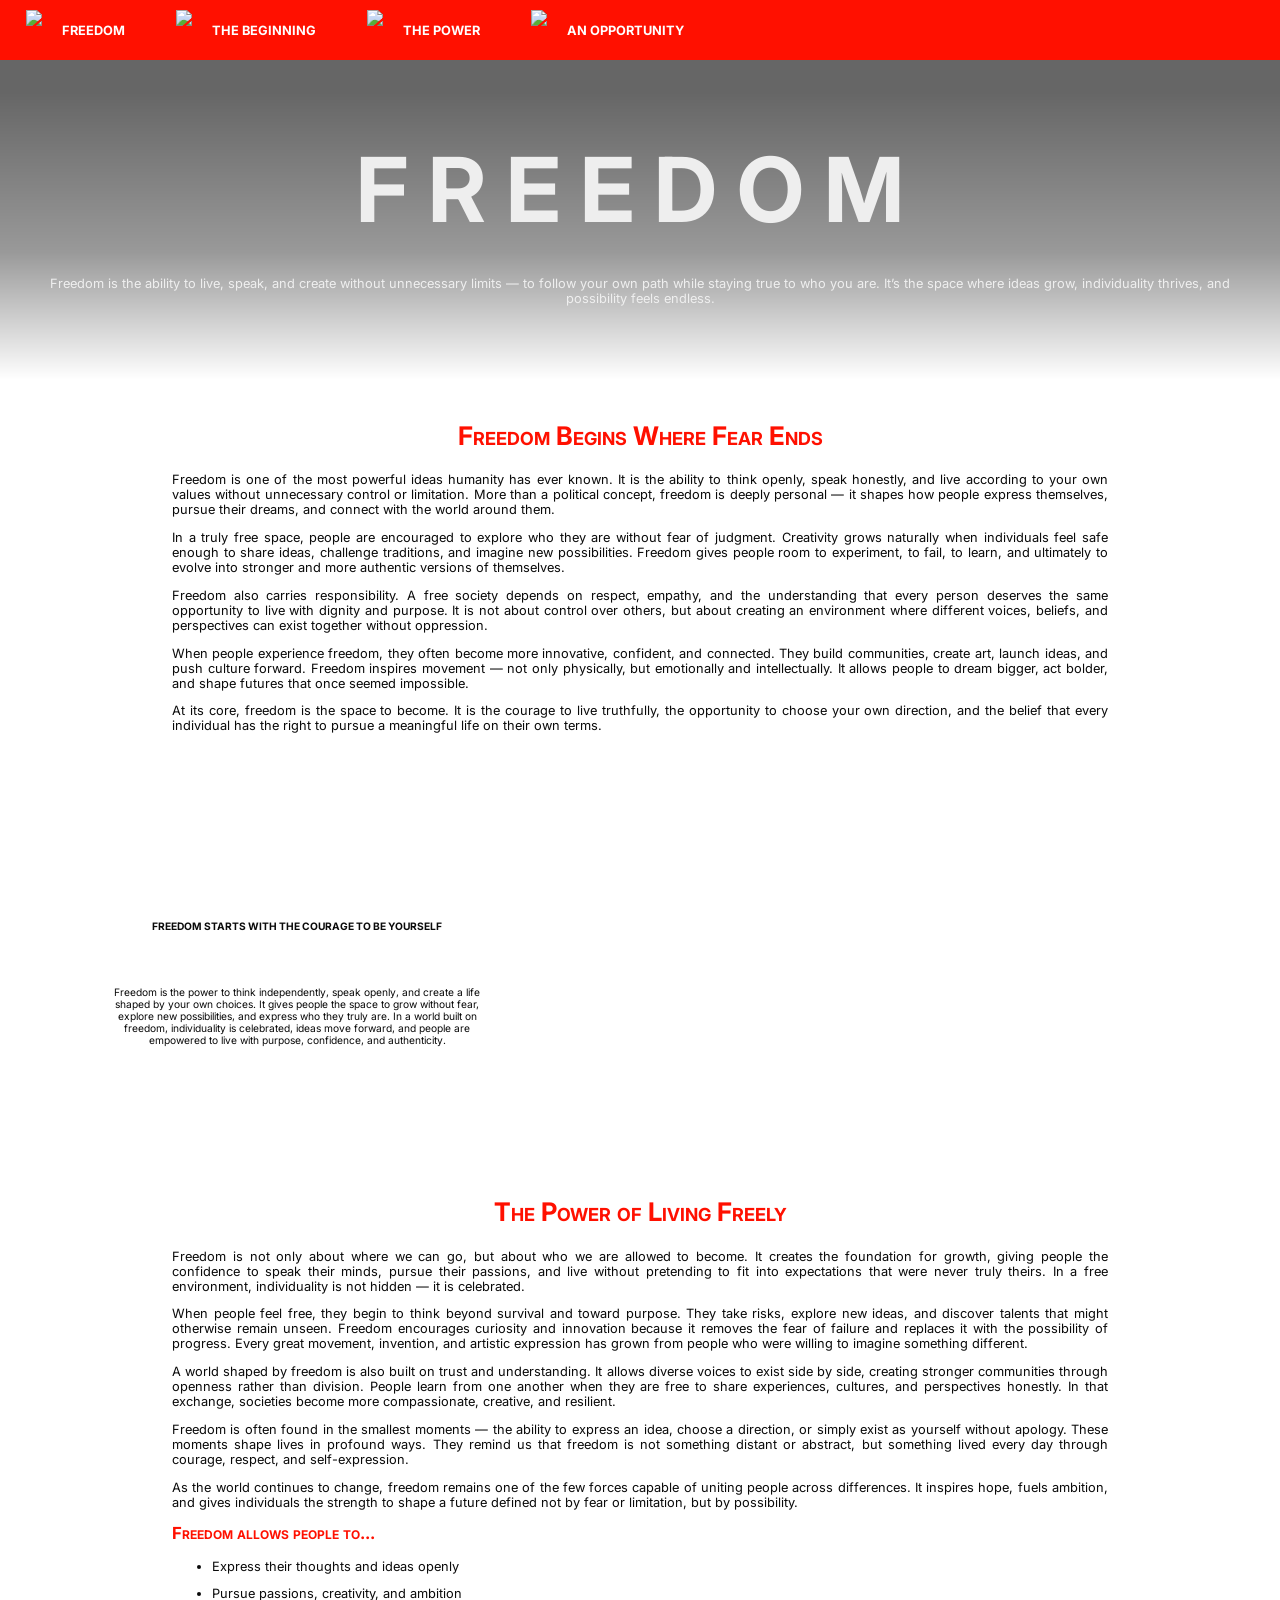
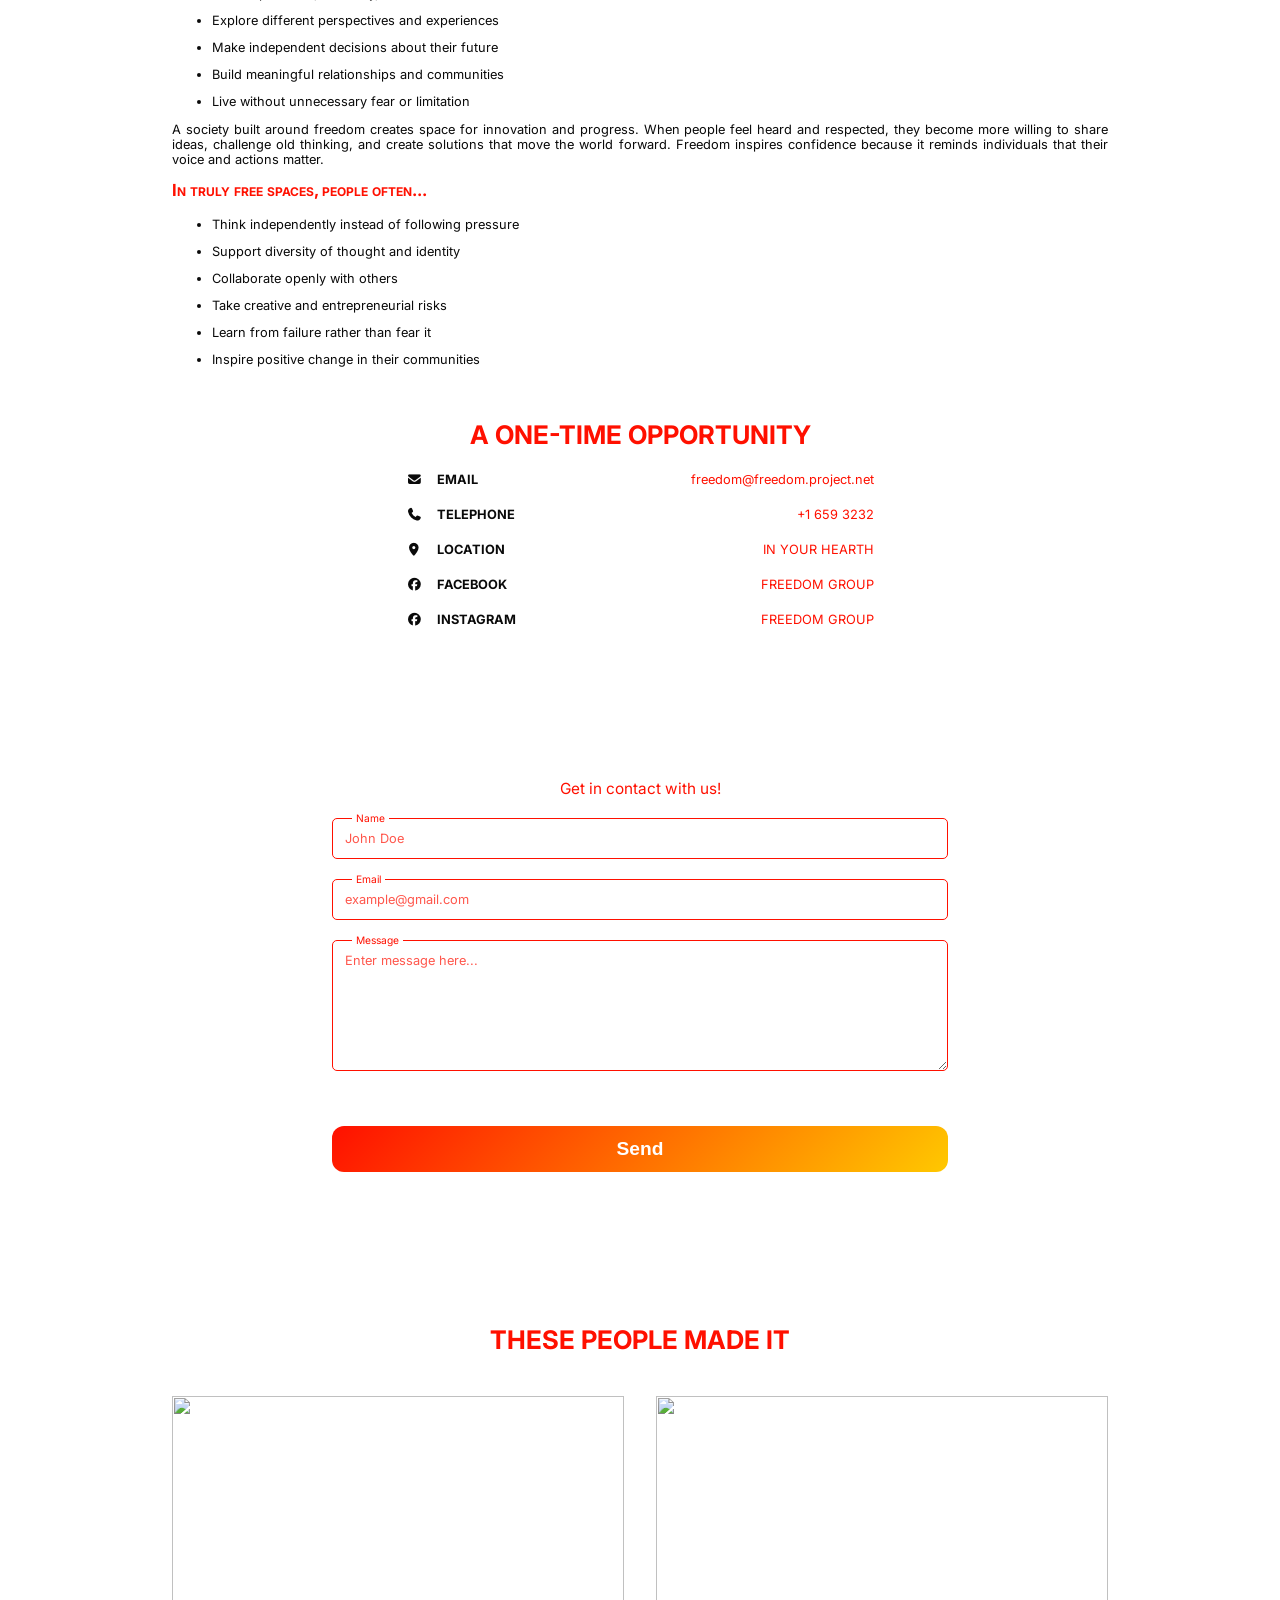
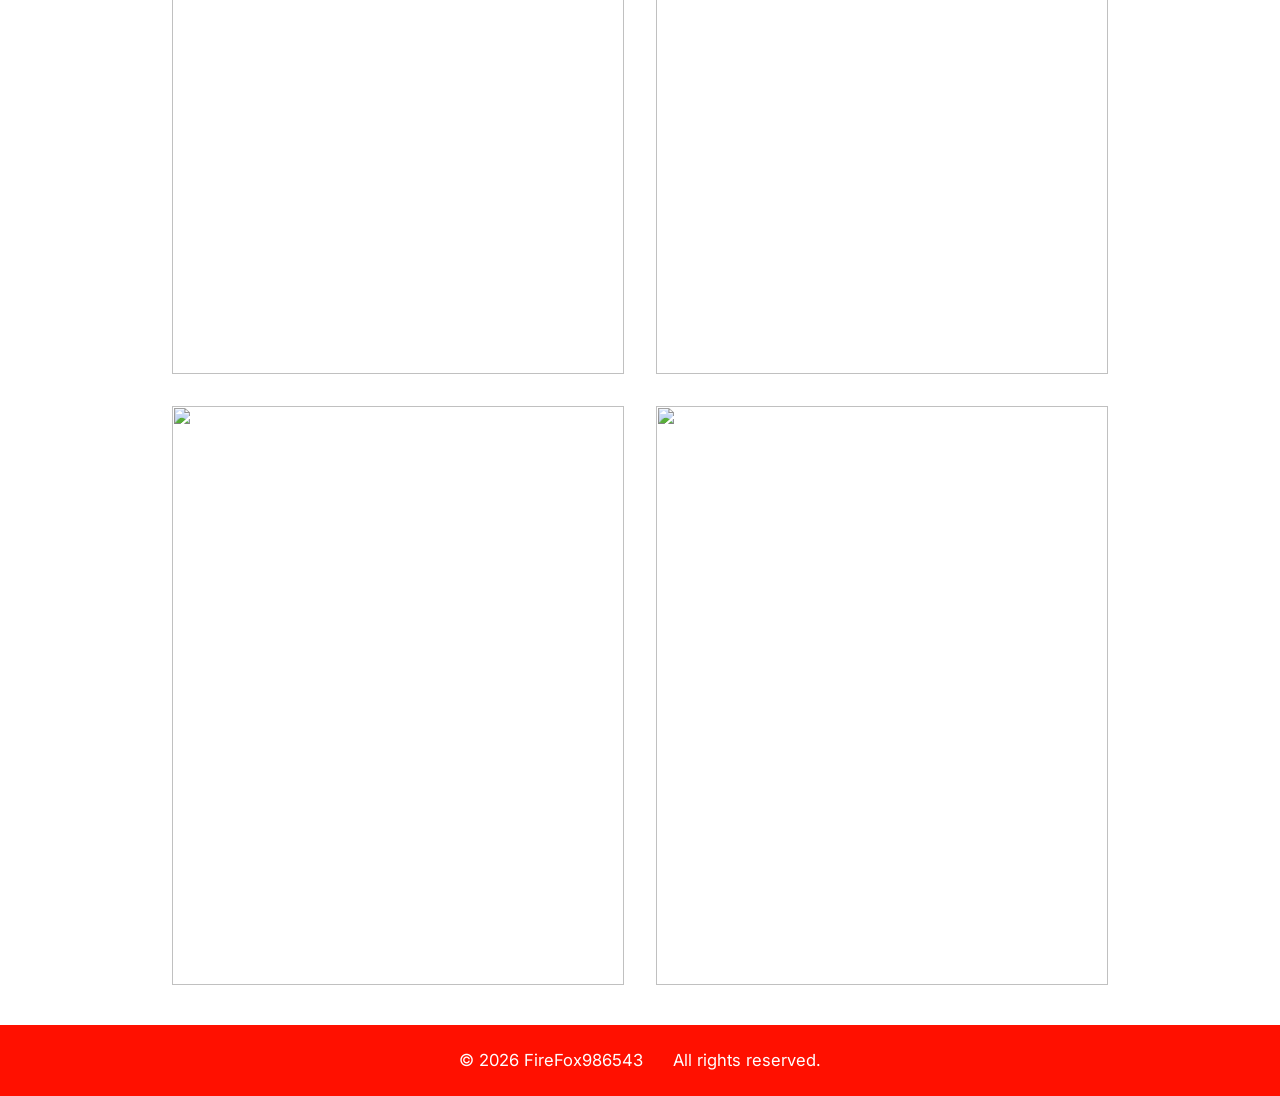
==== commit d9ea5cbf: "Galleries" ====
--- a/src/inmicea-page/index.html
+++ b/src/inmicea-page/index.html
@@ -20,20 +20,20 @@
             --background-lightest: #f2f2f2;
             --text: #0a0a0a;
             --muted: #4f4f4f;
-            --primary: #ff004c;
+            --primary: #ff1000;
             --secondary: #ffc800;
-            --dark: #ff004c;
+            --dark: #ff1000;
             --dark2: #595959;
-            --nav-bar: #ff004c;
+            --nav-bar: #ff1000;
             --nav-bar-hover: #ffc800;
             --nav-text: #ffffff;
             --nav-text-hover: #ffffff;
             --nav-active: #ffffff;
-            --nav-active-text: #ff004c;
+            --nav-active-text: #ff1000;
             --heading-align: center;
-            --heading-text: #ff004c;
+            --heading-text: #ff1000;
             --heading-variant: small-caps;
-            --form-text: #ff004c;
+            --form-text: #ff1000;
             --font-family: 'Inter', Arial, Helvetica, sans-serif;
 
         }
@@ -117,7 +117,7 @@
                         </div>
                         <div class="crow">
                             <strong><i class="fas fa-location-dot"></i> LOCATION</strong>
-                            <span>IN YOUR HEARTH</span>
+                            <span><a href="https://www.myheart.org.sg/wp-content/uploads/2022/01/How-Your-Heart-Works-2-scaled.jpg" target="_blank" rel="noreferrer noopener">IN YOUR HEARTH</a></span>
                         </div>
                         <div class="crow">
                             <strong><i class="fab fa-facebook"></i> FACEBOOK</strong>
@@ -150,6 +150,31 @@
                     </div>
                     <input type="submit" value="Send" class="button" style="margin-top: 32px;">
                 </form>
+            </section>
+        </section>
+        <section class="main">
+            <h2>THESE PEOPLE MADE IT</h2>
+            <section class="gallery gal-cols-2 " id="">
+                <div class="gallery-item">
+                    <div class="gallery-wrapper">
+                        <img class="clickable" src="https://images.pexels.com/photos/22590504/pexels-photo-22590504/free-photo-of-photo-of-a-man-standing-on-a-hill.jpeg" alt="" title="">
+                    </div>
+                </div>
+                <div class="gallery-item">
+                    <div class="gallery-wrapper">
+                        <img class="clickable" src="https://img.freepik.com/premium-photo/man-stands-hill-looking-mountains_693749-1226.jpg?semt=ais_hybrid&amp;w=740&amp;q=80" alt="" title="">
+                    </div>
+                </div>
+                <div class="gallery-item">
+                    <div class="gallery-wrapper">
+                        <img class="clickable" src="https://freerangestock.com/sample/102953/person-sitting-on-top-of-tree-covered-hillside.jpg" alt="" title="">
+                    </div>
+                </div>
+                <div class="gallery-item">
+                    <div class="gallery-wrapper">
+                        <img class="clickable" src="https://thumbs.dreamstime.com/b/man-greeting-nature-top-mountain-amazing-rich-39112186.jpg" alt="" title="">
+                    </div>
+                </div>
             </section>
         </section>
         <footer>
@@ -186,7 +211,6 @@
             });
         }
     </script>
-    <script src="builder.js"></script>
 </body>
 
 </html>
--- a/src/inmicea-page/inmicea.css
+++ b/src/inmicea-page/inmicea.css
@@ -554,87 +554,85 @@
     opacity: .7;
 }
 
-.bogyok {
-    display: flex;
-    justify-content: space-between;
-    gap: 16px;
-    height: 256px;
-}
-
-.bogyok a {
-    flex: 25%;
-    border-radius: 20px;
+.gallery,
+.gallery2 {
+    display: grid;
+    grid-template-columns: repeat(3, 1fr);
+    width: 100%;
+    gap: 32px;
+}
+
+:is(.gallery, .gallery2).gal-cols-1 {
+    grid-template-columns: repeat(1, 1fr);
+}
+
+:is(.gallery, .gallery2).gal-cols-2 {
+    grid-template-columns: repeat(2, 1fr);
+}
+
+:is(.gallery, .gallery2).gal-cols-4 {
+    grid-template-columns: repeat(4, 1fr);
+}
+
+:is(.gallery, .gallery2).gal-cols-5 {
+    grid-template-columns: repeat(5, 1fr);
+}
+
+.gallery span {
+    display: block;
+    height: 64px;
+    background-color: var(--background-lighter);
+    width: 100%;
+    position: relative;
+    z-index: 10;
+}
+
+.gallery .gallery-item {
+    aspect-ratio: 25 / 32;
+    text-align: center;
+    font-size: 1.2rem;
     overflow: hidden;
     cursor: pointer;
-    border: 1px solid #eee;
     transition: transform .2s ease-out;
+}
+
+.gallery.smaller .gallery-item {
+    aspect-ratio: 1 / 1;
+}
+
+.gallery.bigger .gallery-item {
+    aspect-ratio: 20 / 32;
+}
+
+.gallery .gallery-wrapper {
+    width: 100%;
+    height: 100%;
+}
+
+.gallery .gallery-item img {
+    object-fit: cover;
+    object-position: center center;
+    width: 100%;
+    height: 100%;
+}
+
+.gallery .gallery-item:hover {
+    transform: scale(1.04);
+}
+
+.gallery2 .gallery-column {
     display: flex;
     flex-direction: column;
-    justify-content: end;
-    align-items: stretch;
-    font-size: 1.5rem;
-    color: var(--dark);
-    text-align: center;
-    padding-bottom: 18px;
-    background-image: var(--img);
-    background-position: center center;
-    background-size: cover;
-    background-repeat: no-repeat;
-    position: relative;
-}
-
-.bogyok a::before,
-.gallery .gal-cont::before {
-    content: '';
-    position: absolute;
-    inset: 0;
-    top: auto;
-    height: 64px;
-    background-color: white;
-    border-top: 2px solid #eee;
-    z-index: 2;
-}
-
-.bogyok a:hover {
-    transform: scale(1.04);
-}
-
-.gallery {
-    width: 100%;
-    display: flex;
-    flex-wrap: wrap;
+    align-items: center;
+    justify-content: space-between;
     gap: 32px;
-}
-
-.gallery span {
-    z-index: 4;
-}
-
-.gallery .gal-cont {
-    position: relative;
-    flex: 30%;
-    aspect-ratio: 25 / 32;
+    height: 100%;
     overflow: hidden;
-    border-radius: 20px;
-    background-image: var(--img);
-    background-position: center center;
-    background-size: cover;
-    background-repeat: no-repeat;
-    transition: transform .2s ease-out;
-    cursor: pointer;
-    border: 1px solid #eee;
-    display: flex;
-    flex-direction: column;
-    justify-content: end;
-    align-items: stretch;
-    font-size: 1.2rem;
-    color: var(--dark);
-    text-align: center;
-    padding-bottom: 18px;
-}
-
-.gallery .gal-cont:hover {
-    transform: scale(1.04);
+}
+
+.gallery2 img {
+    width: 100%;
+    height: auto;
 }
 
 .hidden {
@@ -692,6 +690,10 @@
     .main {
         max-width: 1200px;
     }
+
+    :is(.gallery, .gallery2).gal-cols-5 {
+        grid-template-columns: repeat(4, 1fr);
+    }
 }
 
 @media only screen and (max-width: 1300px) {
@@ -706,6 +708,14 @@
     .main {
         max-width: 1000px;
     }
+
+    :is(.gallery).gal-cols-4 {
+        grid-template-columns: repeat(3, 1fr);
+    }
+
+    :is(.gallery, .gallery2).gal-cols-5 {
+        grid-template-columns: repeat(3, 1fr);
+    }
 }
 
 @media only screen and (max-width: 1000px) {
@@ -724,6 +734,18 @@
 
     header p {
         width: 100%;
+    }
+
+    :is(.gallery) {
+        grid-template-columns: repeat(2, 1fr);
+    }
+
+    :is(.gallery, .gallery2).gal-cols-4 {
+        grid-template-columns: repeat(2, 1fr);
+    }
+
+    :is(.gallery, .gallery2).gal-cols-5 {
+        grid-template-columns: repeat(2, 1fr);
     }
 }
 
@@ -744,8 +766,8 @@
 }
 
 @media only screen and (max-width: 450px) {
-    .gallery .gal-cont {
-        flex: 100%;
+    :is(.gallery, .gallery2) {
+        grid-template-columns: repeat(1, 1fr) !important;
     }
 }
 
